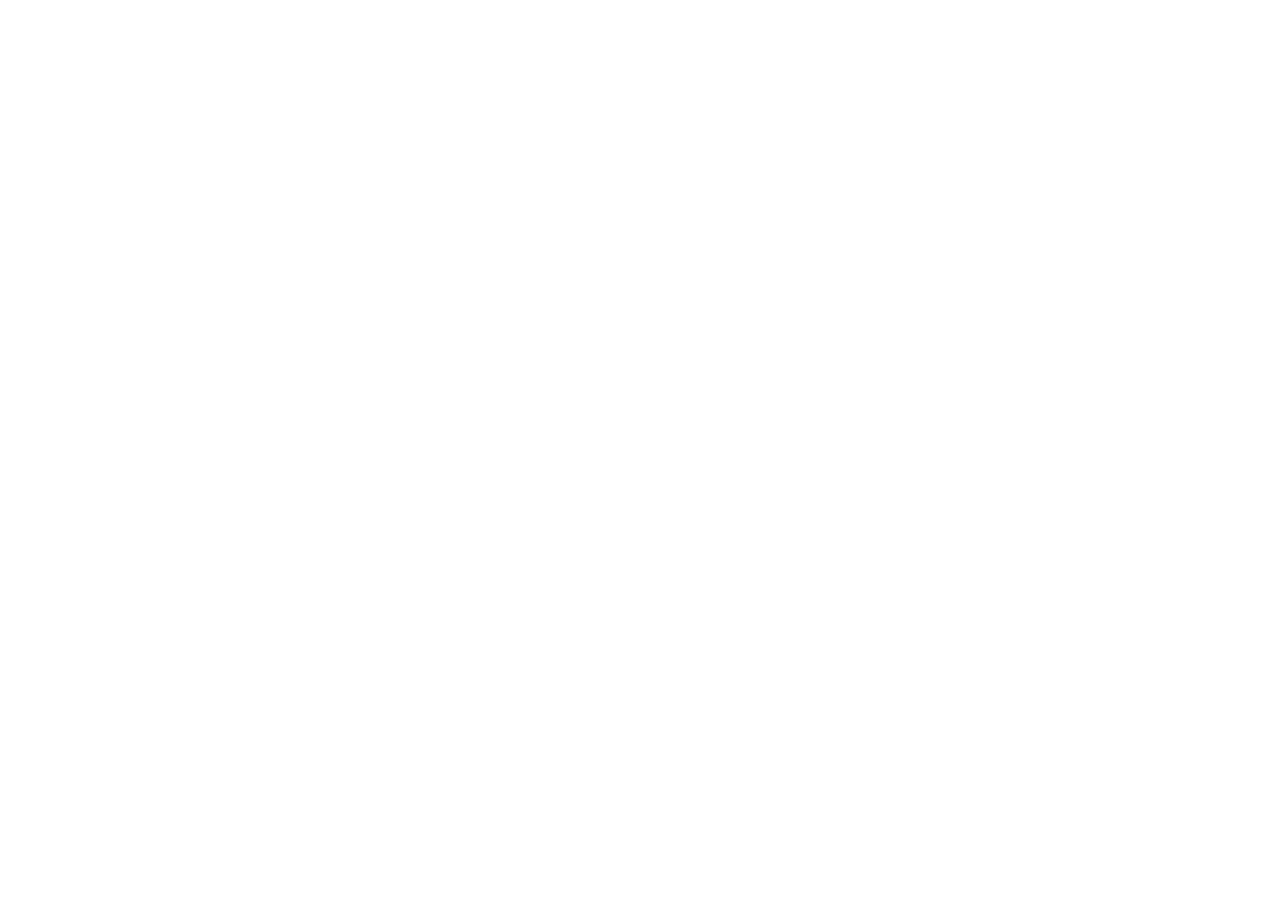
==== final-project/index.html @ 04f4078a "added image files" ====
<!DOCTYPE html>
<html lang="en">
<head>
    <meta charset="UTF-8">
    <meta http-equiv="X-UA-Compatible" content="IE=edge">
    <meta name="viewport" content="width=device-width, initial-scale=1.0">
    <title>Final Project</title>
    
</head>
<body>
    
</body>
</html>
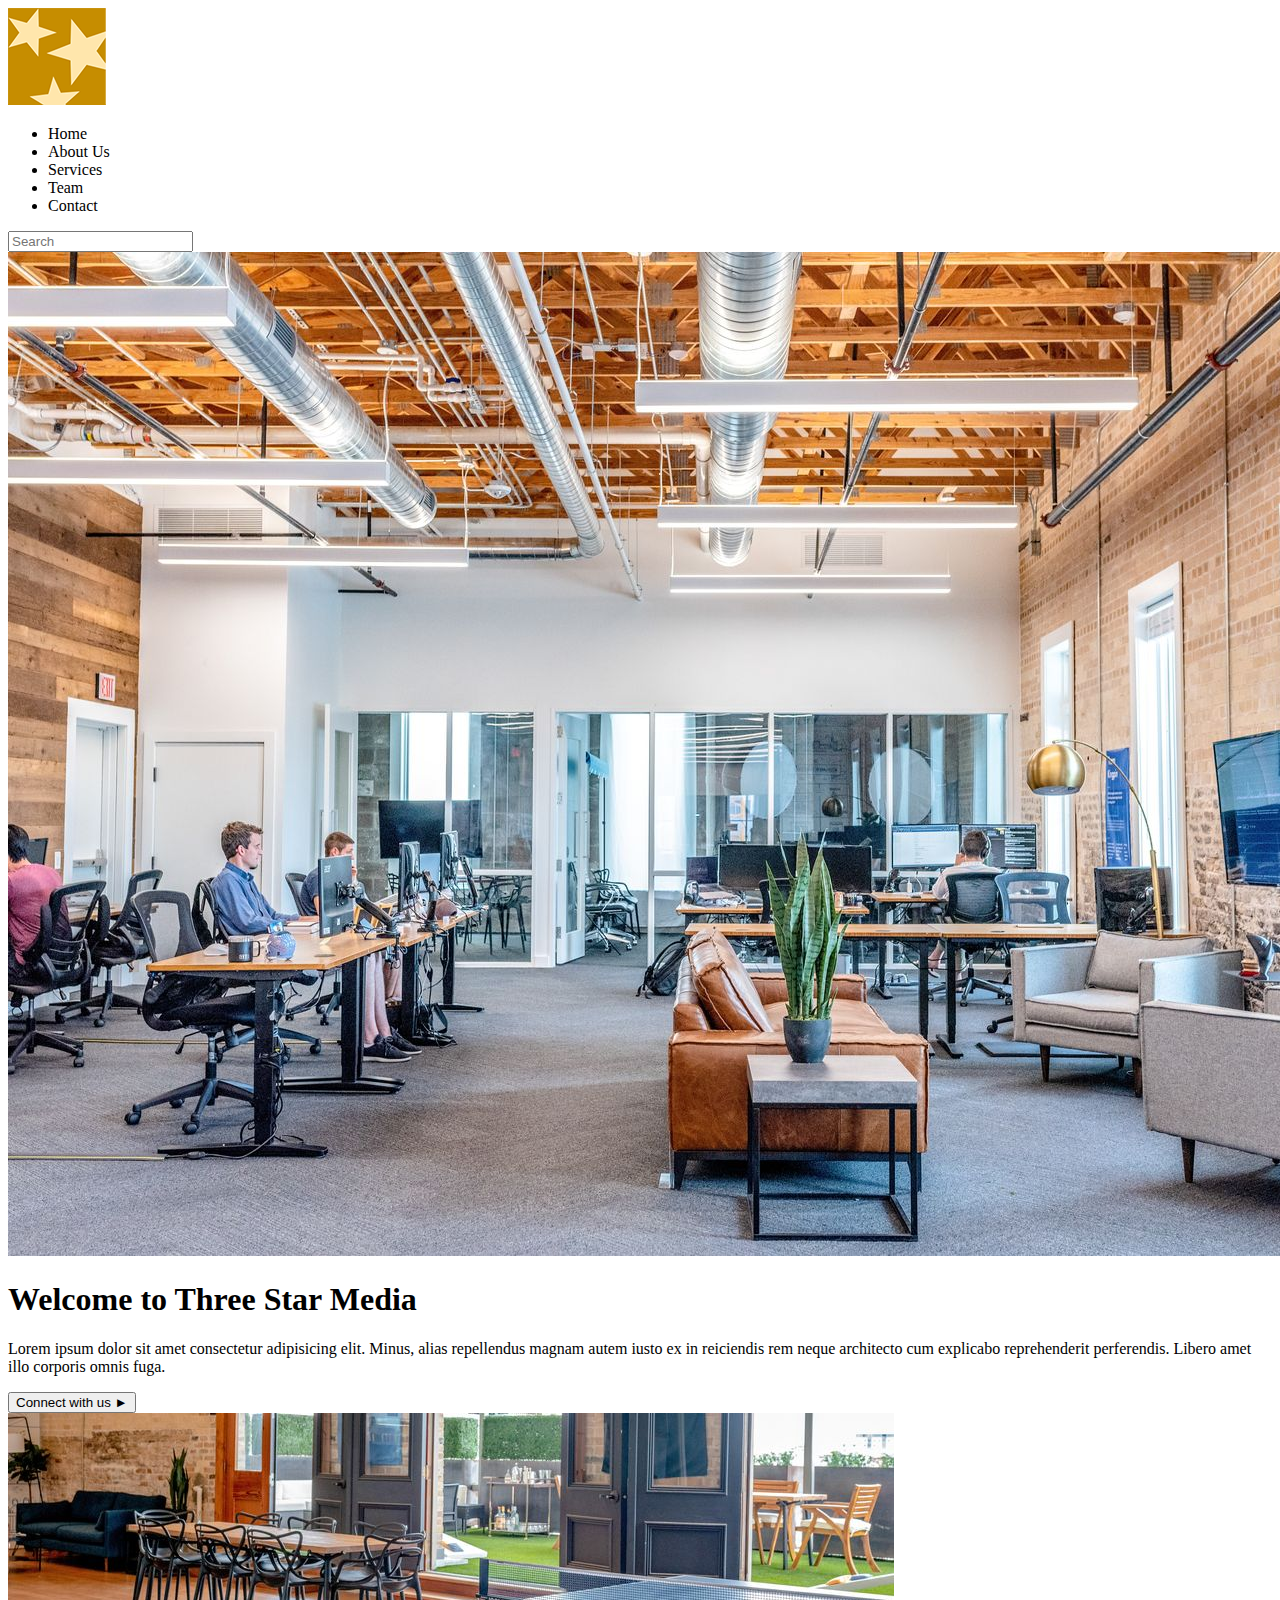
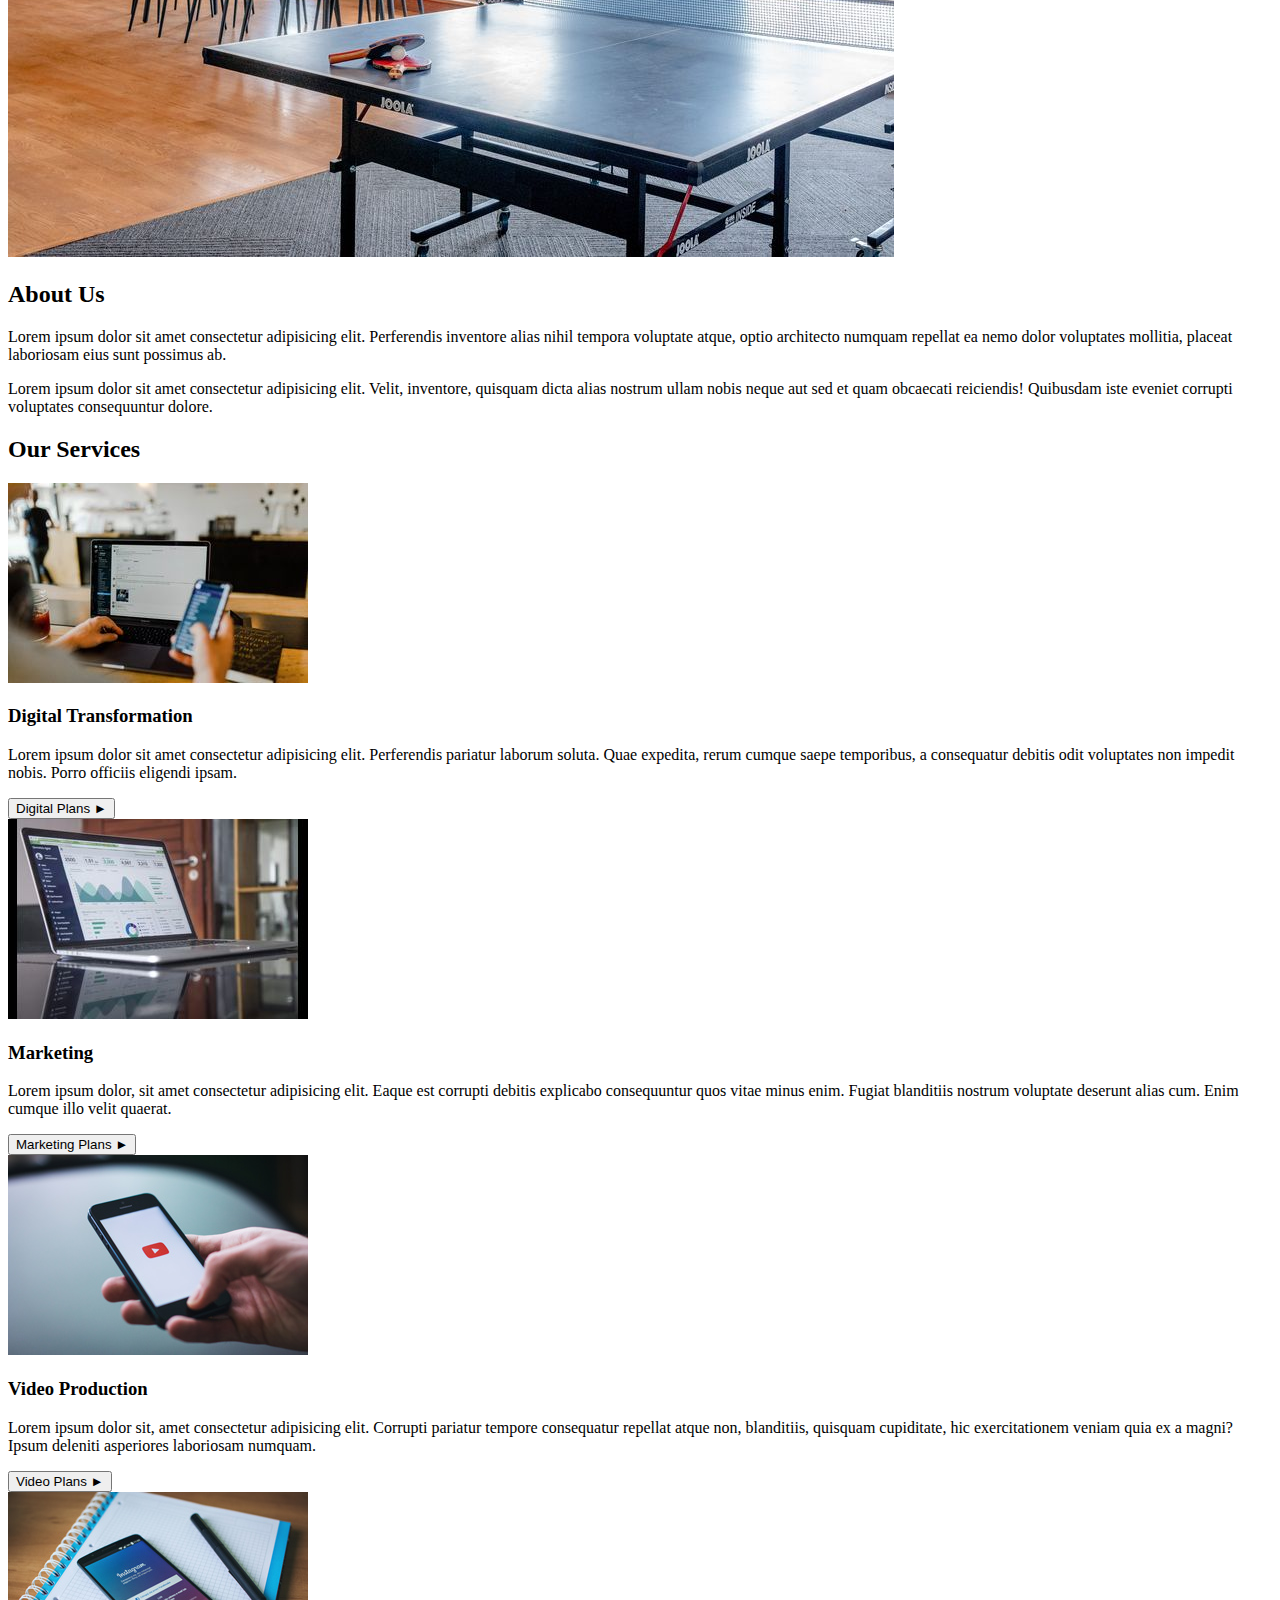
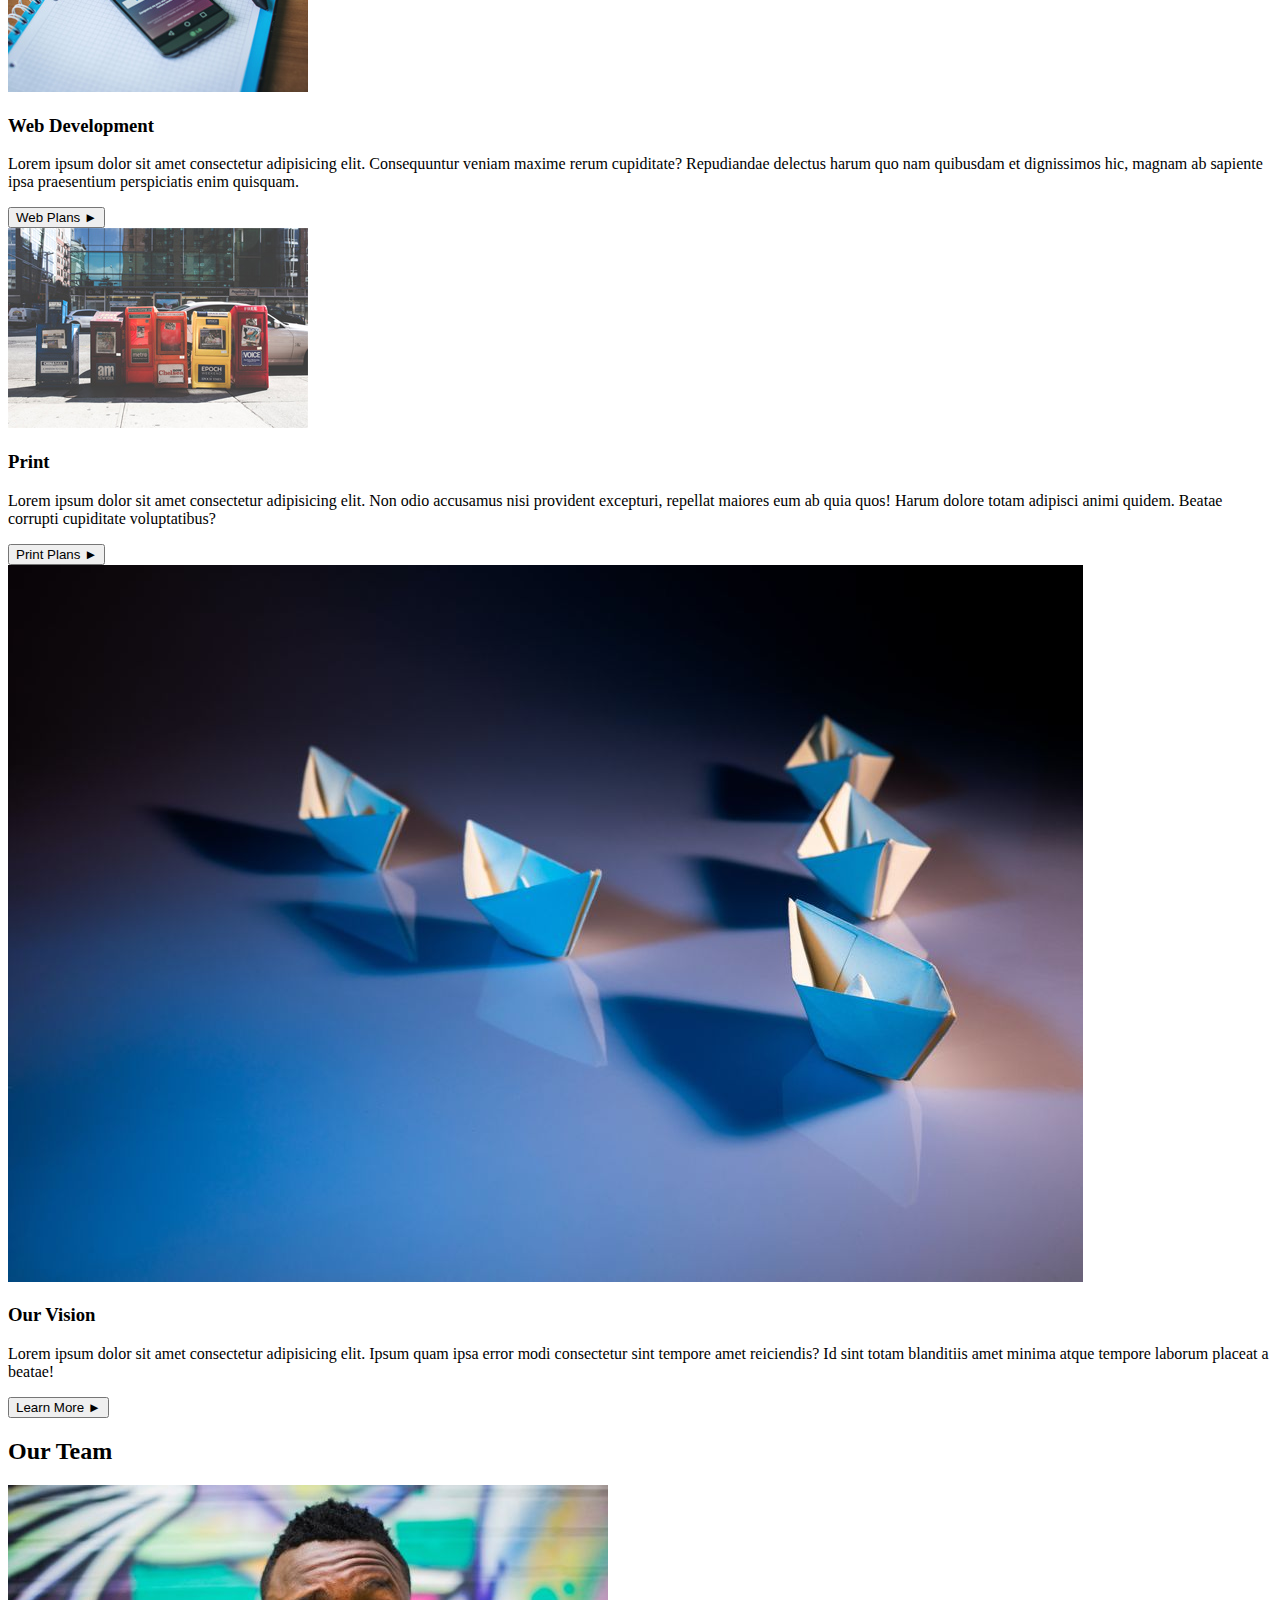
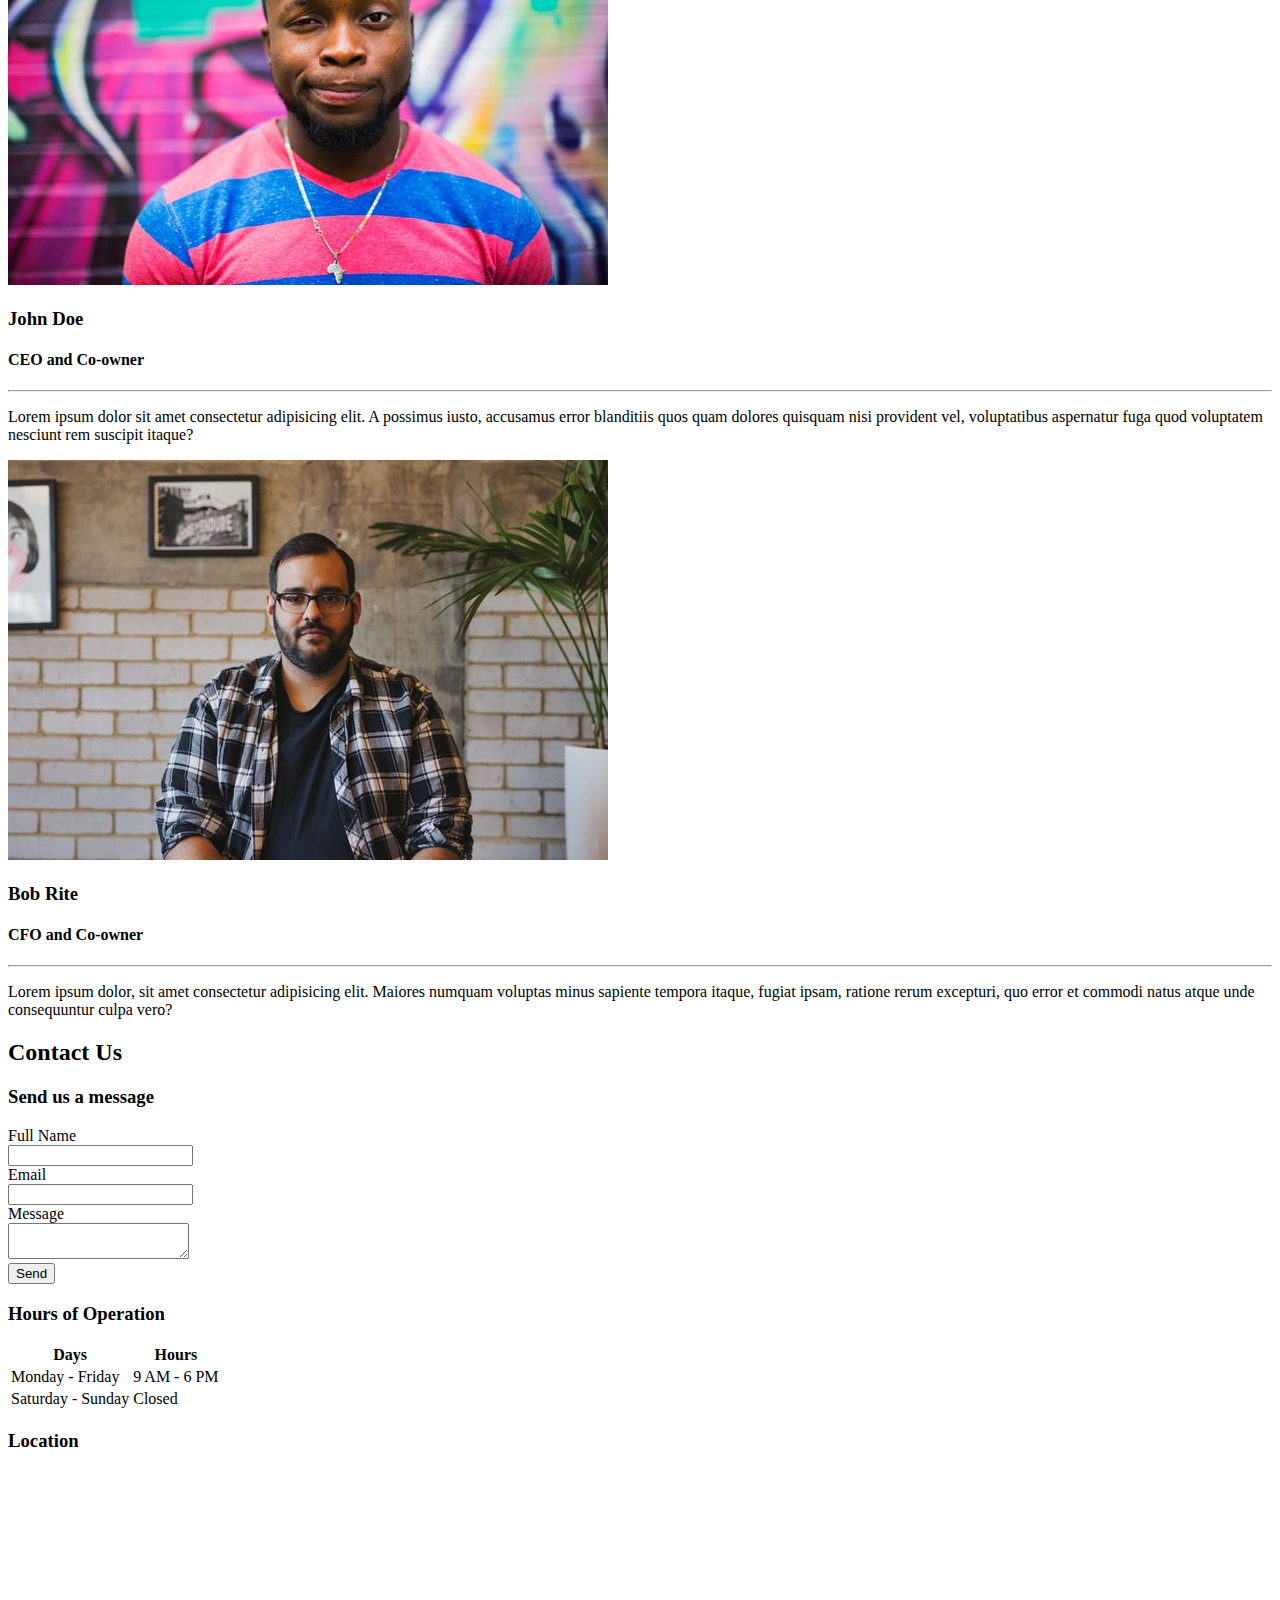
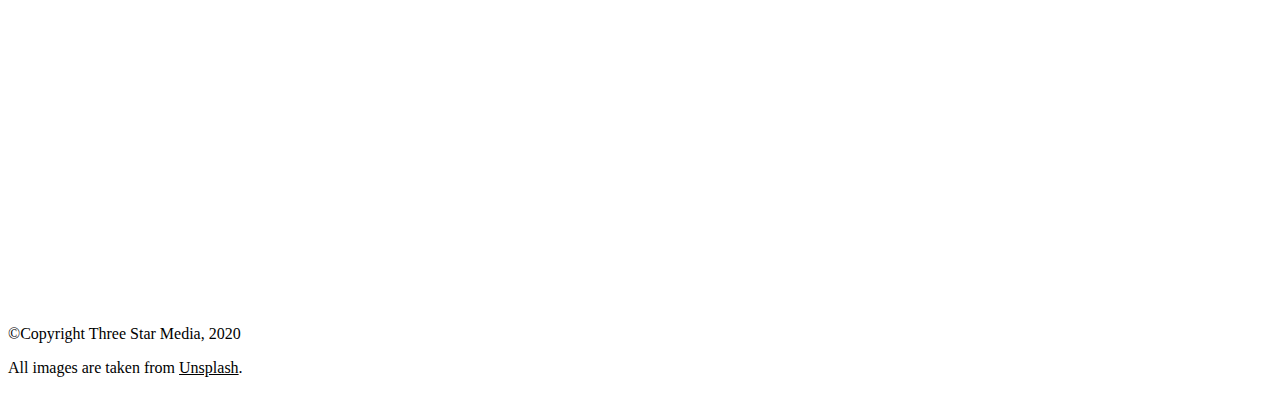
==== commit 43485f18: "added content" ====
--- a/final-project/index.html
+++ b/final-project/index.html
@@ -5,9 +5,186 @@
     <meta http-equiv="X-UA-Compatible" content="IE=edge">
     <meta name="viewport" content="width=device-width, initial-scale=1.0">
     <title>Final Project</title>
-    
+    <link href="css/main.css" rel="stylesheet">
 </head>
 <body>
+    <div class="topwrap"> <!--topwrap class has full width and a cream BG color-->
+        <header>
+        <img src="images/images/logo.png" alt="logo">
+        <nav>
+            <ul>
+                <li>Home</li>
+                <li>About Us</li>
+                <li>Services</li>
+                <li>Team</li>
+                <li>Contact</li>
+            </ul>
+        </nav>
+        <input type="text" placeholder="Search" name="search">
+        </header>
     
+
+        <section class="beginning">
+        
+            <img src="images/images/main-banner.jpg" alt="main image">
+        
+            <div class="topwrapper"> <!--topwrapper class has centered position-->
+                <div class="welcome">
+                <h1>Welcome to Three Star Media</h1>
+                <p>Lorem ipsum dolor sit amet consectetur adipisicing elit. Minus, alias repellendus magnam autem iusto ex in reiciendis rem neque architecto cum explicabo reprehenderit perferendis. Libero amet illo corporis omnis fuga.</p>
+                <button class="welcomebutton">Connect with us &#9658;</button>
+                </div>
+
+                <div class="about">
+                <img src="images/images/about-us.jpg" alt="about us image">
+                <h2>About Us</h2>
+                <p>Lorem ipsum dolor sit amet consectetur adipisicing elit. Perferendis inventore alias nihil tempora voluptate atque, optio architecto numquam repellat ea nemo dolor voluptates mollitia, placeat laboriosam eius sunt possimus ab.</p>
+                <p>Lorem ipsum dolor sit amet consectetur adipisicing elit. Velit, inventore, quisquam dicta alias nostrum ullam nobis neque aut sed et quam obcaecati reiciendis! Quibusdam iste eveniet corrupti voluptates consequuntur dolore.</p>
+                </div>
+
+            </div>
+    
+
+        </section>
+    </div>
+
+    <section class="services">
+
+        <div class="topwrapper">
+            <div class="service-container">
+                <h2>Our Services</h2>
+
+                <div class="digitaltransform">
+                <img src="images/images/digital.jpg" alt="digital transformation image">
+                <h3>Digital Transformation</h3>
+                <p>Lorem ipsum dolor sit amet consectetur adipisicing elit. Perferendis pariatur laborum soluta. Quae expedita, rerum cumque saepe temporibus, a consequatur debitis odit voluptates non impedit nobis. Porro officiis eligendi ipsam.</p>
+                <button>Digital Plans &#9658;</button>
+                </div>
+
+                <div class="marketing">
+                <img src="images/images/marketing.jpg" alt="marketing image">
+                <h3>Marketing</h3>
+                <p>Lorem ipsum dolor, sit amet consectetur adipisicing elit. Eaque est corrupti debitis explicabo consequuntur quos vitae minus enim. Fugiat blanditiis nostrum voluptate deserunt alias cum. Enim cumque illo velit quaerat.</p>
+                <button>Marketing Plans &#9658;</button>
+                </div>
+
+                <div class="video-prod">
+                <img src="images/images/video.jpg" alt="video image">
+                <h3>Video Production</h3>
+                <p>Lorem ipsum dolor sit, amet consectetur adipisicing elit. Corrupti pariatur tempore consequatur repellat atque non, blanditiis, quisquam cupiditate, hic exercitationem veniam quia ex a magni? Ipsum deleniti asperiores laboriosam numquam.</p>
+                <button>Video Plans &#9658;</button>
+                </div>
+
+                <div class="web-dev">
+                <img src="images/images/web.jpg" alt="web image">
+                <h3>Web Development</h3>
+                <p>Lorem ipsum dolor sit amet consectetur adipisicing elit. Consequuntur veniam maxime rerum cupiditate? Repudiandae delectus harum quo nam quibusdam et dignissimos hic, magnam ab sapiente ipsa praesentium perspiciatis enim quisquam.</p>
+                <button>Web Plans &#9658;</button>
+                </div>
+
+                <div class="print">
+                <img src="images/images/print.jpg" alt="print image">
+                <h3>Print</h3>
+                <p>Lorem ipsum dolor sit amet consectetur adipisicing elit. Non odio accusamus nisi provident excepturi, repellat maiores eum ab quia quos! Harum dolore totam adipisci animi quidem. Beatae corrupti cupiditate voluptatibus?</p>
+                <button>Print Plans &#9658;</button>
+                </div>
+            </div>
+        </div>
+    </section>
+
+    <div class="vision-wrap"> <!--vision-wrap has same width as topwrap-->
+        <img src="images/images/vision.jpg" alt="vision image">
+            <div class="topwrapper">
+            <h3>Our Vision</h3>
+            <p>Lorem ipsum dolor sit amet consectetur adipisicing elit. Ipsum quam ipsa error modi consectetur sint tempore amet reiciendis? Id sint totam blanditiis amet minima atque tempore laborum placeat a beatae!</p>
+            <button>Learn More &#9658;</button>
+            </div>
+    </div>
+
+    <section class="team">
+
+        <div class="topwrapper">
+            <h2>Our Team</h2>
+            <div class="john"> <!--divisions are given for each so grid property can be used to make custom order-->
+                <img src="images/images/john.jpg" alt="picture of john doe">
+            </div>
+            <div class="john-info">
+                <h3>John Doe</h3>
+                <h4>CEO and Co-owner</h4>
+                <hr>
+                <p>Lorem ipsum dolor sit amet consectetur adipisicing elit. A possimus iusto, accusamus error blanditiis quos quam dolores quisquam nisi provident vel, voluptatibus aspernatur fuga quod voluptatem nesciunt rem suscipit itaque?</p>
+            </div>
+            <div class="bob">
+                <img src="images/images/bob.jpg" alt="picture of bob">
+            </div>
+            <div class="bob-info">
+                <h3>Bob Rite</h3>
+                <h4>CFO and Co-owner</h4>
+                <hr>
+                <p>Lorem ipsum dolor, sit amet consectetur adipisicing elit. Maiores numquam voluptas minus sapiente tempora itaque, fugiat ipsam, ratione rerum excepturi, quo error et commodi natus atque unde consequuntur culpa vero?</p>
+            </div>
+        </div>
+
+    </section>
+
+    <section class="contactus"> <!--acts as container for contact, hours and location elements-->
+        <div class="topwrapper">
+
+            <div class="contactform"> <!--classes are separate so they face each other in desktop mode-->
+                <h2>Contact Us</h2>
+                <h3>Send us a message</h3>
+                <div class="form">
+                    <label for="fullname">Full Name</label><br>
+                    <input type="text" id="fullname" name="fullname"><br>
+                    
+                    <label for="email">Email</label><br>
+                    <input type="text" id="email" name="email"><br>
+                  
+                    <label for="message">Message</label><br>
+                    <textarea id="message"></textarea><br>
+
+                        <div class="send">
+                            <input type="submit" value="Send">
+                        </div>
+                </div>
+            </div>
+
+            <div class="hours">
+                <h3>Hours of Operation</h3>
+                <table>
+                    <thead>
+                      <tr>
+                        <th>Days</th>
+                        <th>Hours</th>
+                      </tr>
+                    </thead>
+                    <tbody>
+                      <tr>
+                        <td>Monday - Friday</td>
+                        <td>9 AM - 6 PM</td>
+                      </tr>
+                      <tr>
+                        <td>Saturday - Sunday</td>
+                        <td>Closed</td>
+                      </tr>
+                    </tbody>
+                  </table>
+            </div>
+
+            <div class="location">
+                <h3>Location</h3>
+                <iframe src="https://www.google.com/maps/embed?pb=!1m14!1m8!1m3!1d3852.43797363658!2d-75.75542872190037!3d45.350674131956225!3m2!1i1024!2i768!4f13.1!3m3!1m2!1s0x4cce0718cc4a6ad7%3A0xc6cc467725843e2b!2sAlgonquin%20College%20Ottawa%20Campus!5e0!3m2!1sen!2sca!4v1680569456040!5m2!1sen!2sca" width="600" height="450" style="border:0;" allowfullscreen="" loading="lazy" referrerpolicy="no-referrer-when-downgrade"></iframe>
+            </div>
+
+        </div>
+    </section>
+
+ <footer>
+    <div class="footerwrap"><!--footerwrap has same width as topwrap with black BG color-->
+        &copy;Copyright Three Star Media, 2020<br>
+        <p>All images are taken from <u>Unsplash</u>.</p>
+    </div>
+ </footer>
+ 
 </body>
 </html>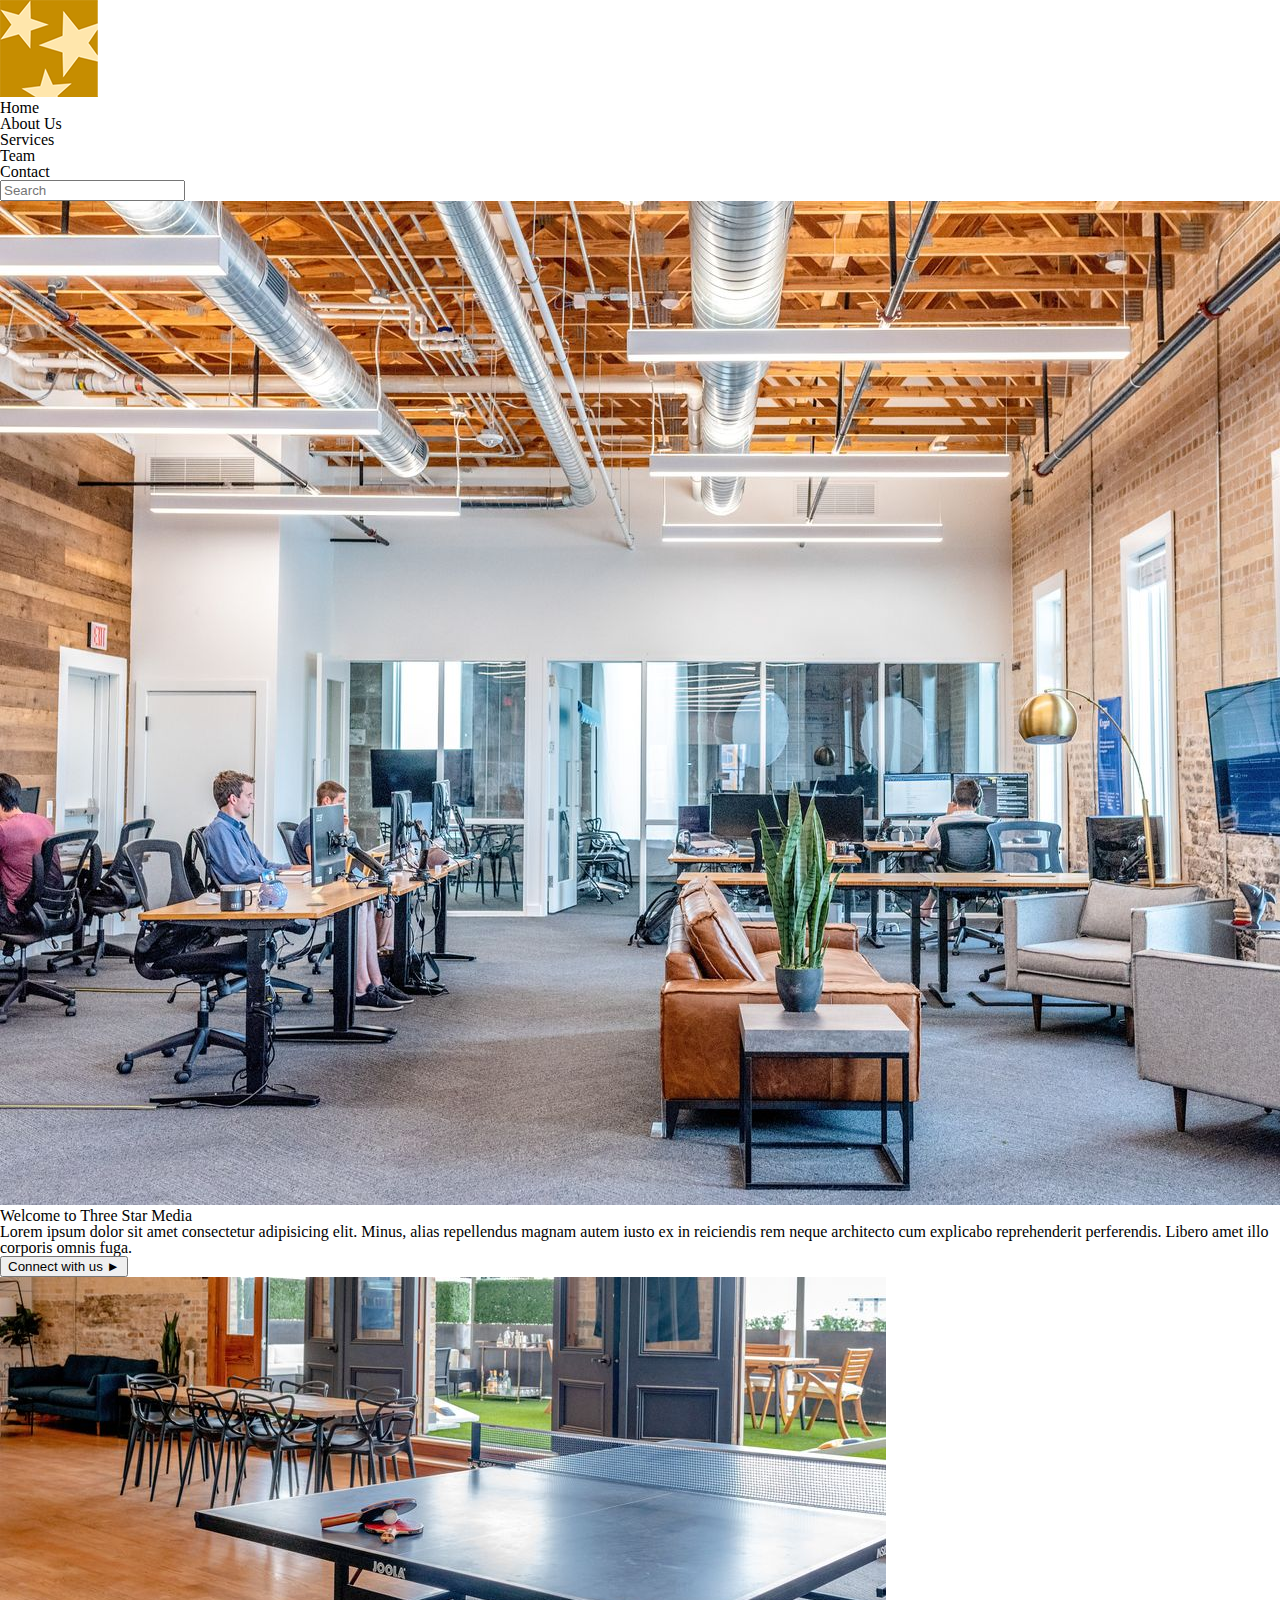
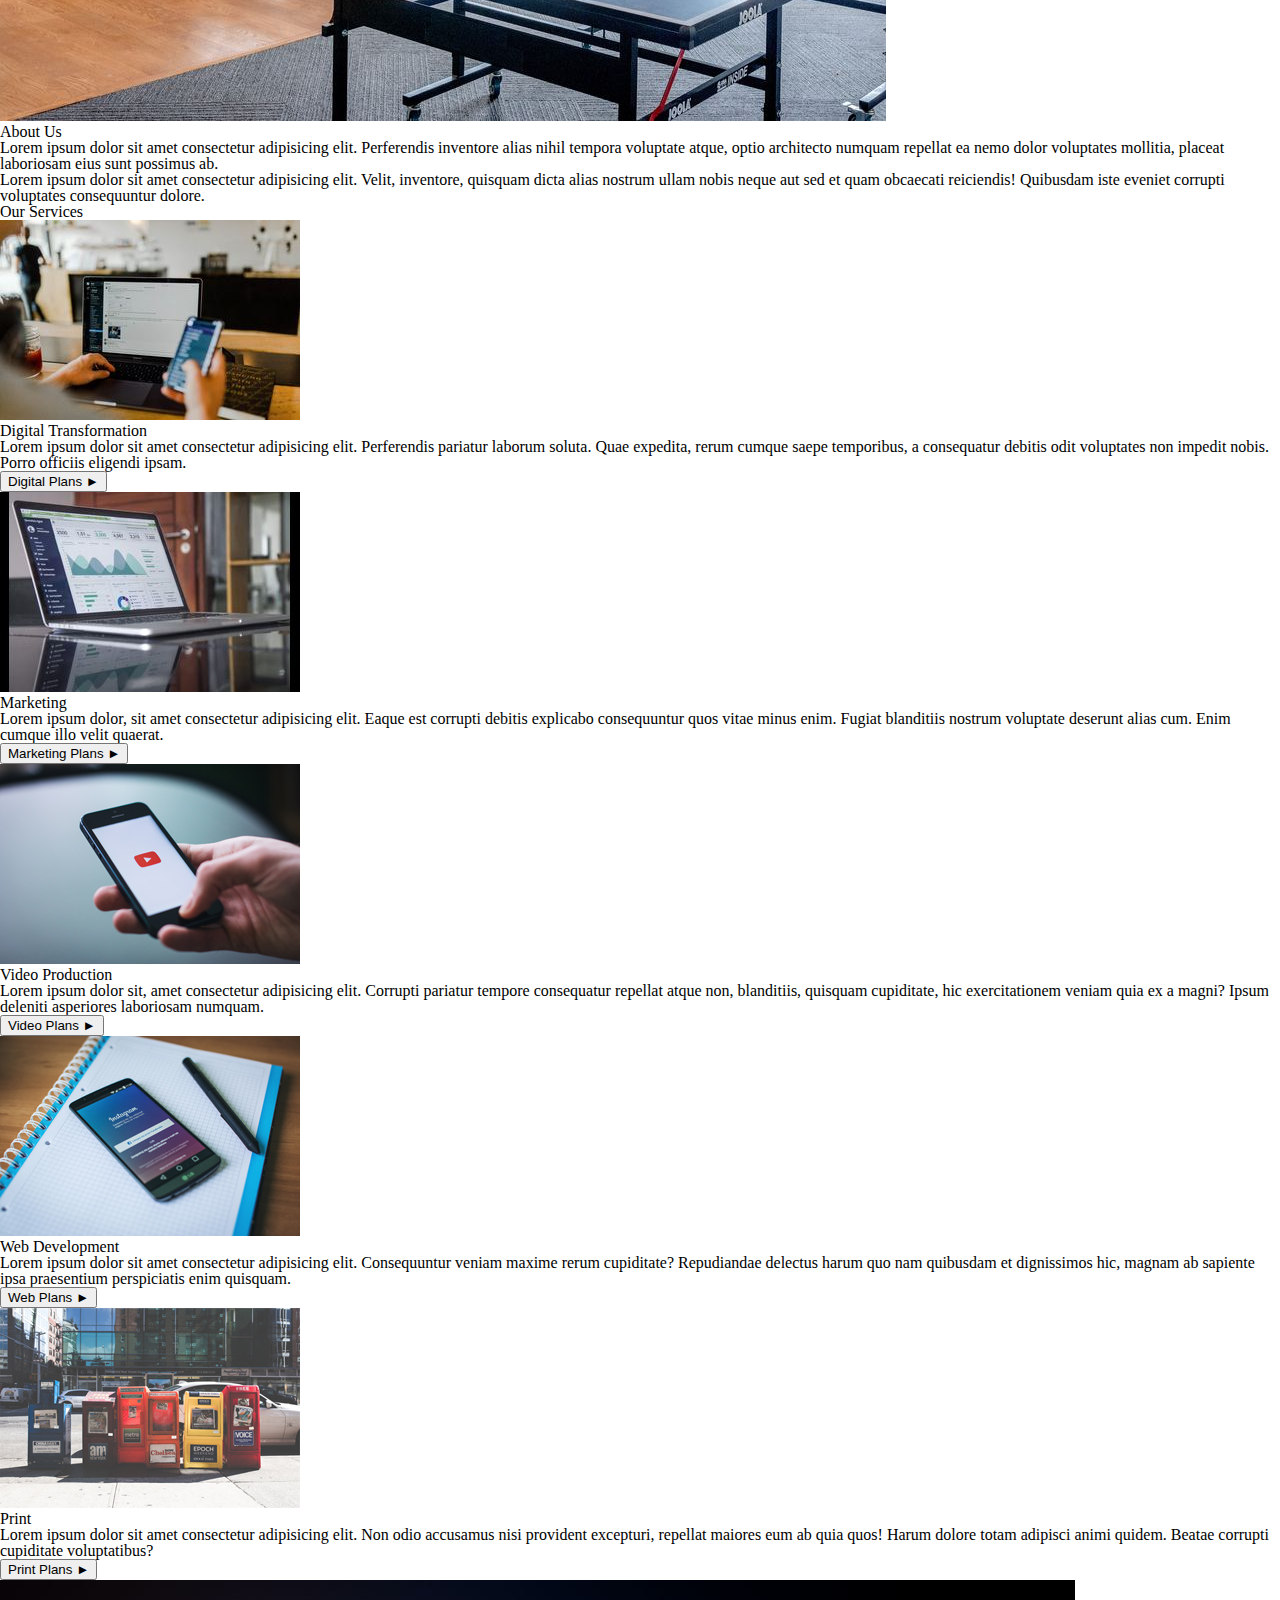
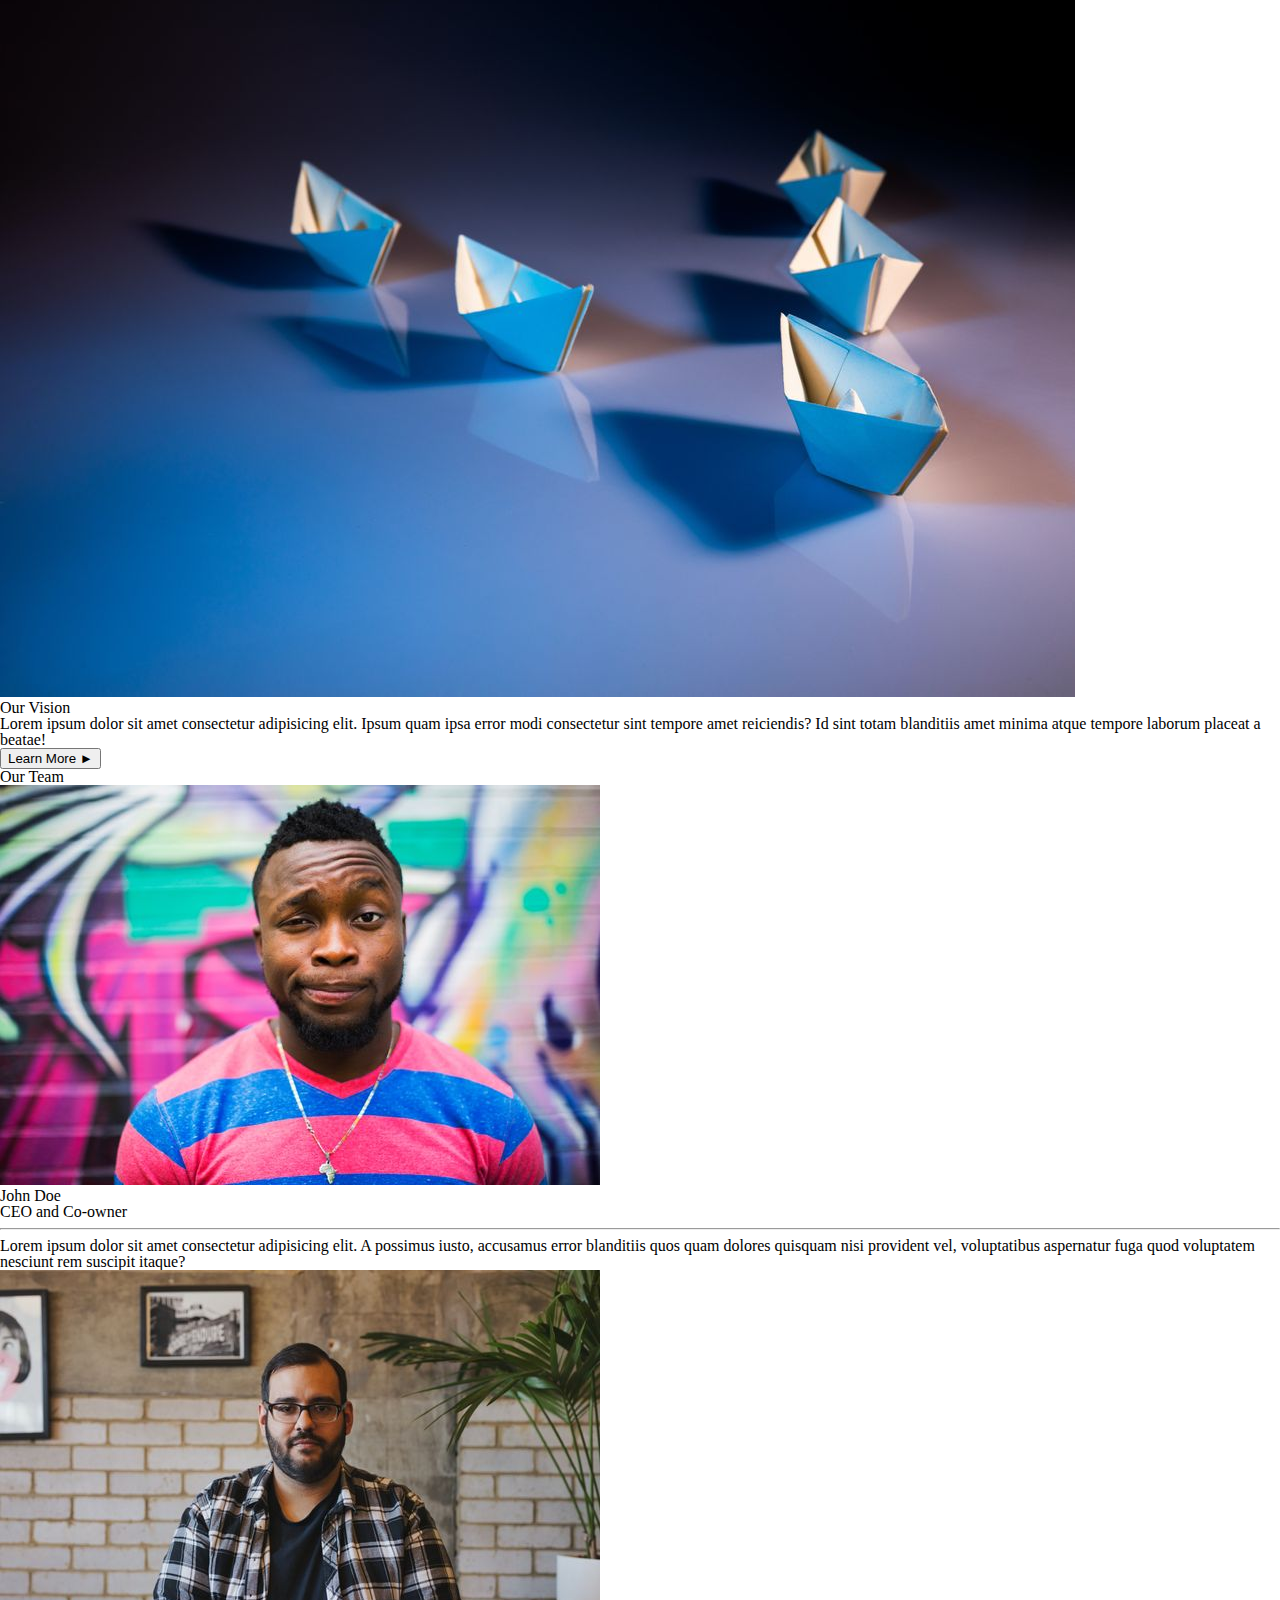
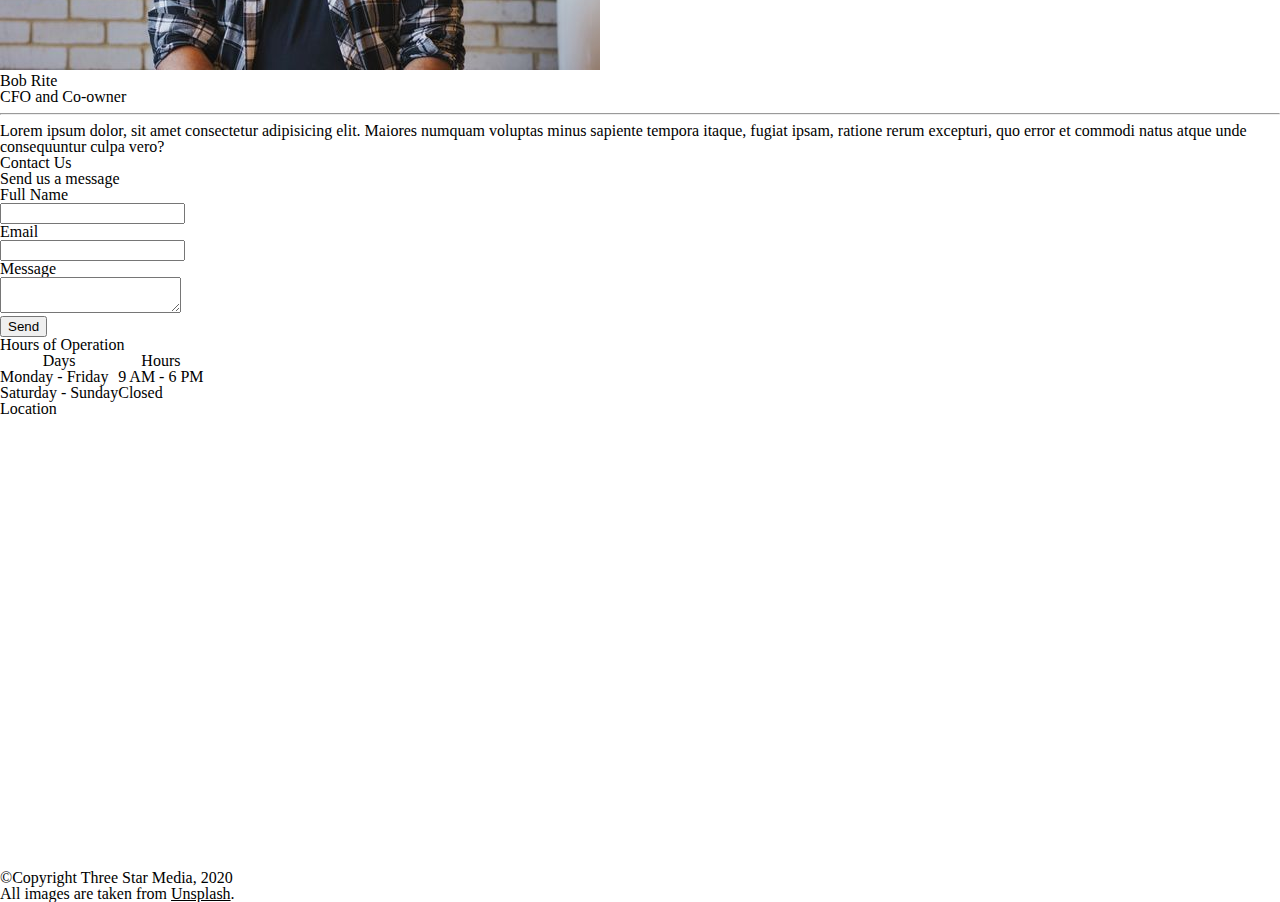
==== commit cb3f5af1: "modified images folder" ====
--- a/final-project/index.html
+++ b/final-project/index.html
@@ -10,7 +10,7 @@
 <body>
     <div class="topwrap"> <!--topwrap class has full width and a cream BG color-->
         <header>
-        <img src="images/images/logo.png" alt="logo">
+        <img src="images/logo.png" alt="logo">
         <nav>
             <ul>
                 <li>Home</li>
@@ -26,7 +26,7 @@
 
         <section class="beginning">
         
-            <img src="images/images/main-banner.jpg" alt="main image">
+            <img src="images/main-banner.jpg" alt="main image">
         
             <div class="topwrapper"> <!--topwrapper class has centered position-->
                 <div class="welcome">
@@ -36,7 +36,7 @@
                 </div>
 
                 <div class="about">
-                <img src="images/images/about-us.jpg" alt="about us image">
+                <img src="images/about-us.jpg" alt="about us image">
                 <h2>About Us</h2>
                 <p>Lorem ipsum dolor sit amet consectetur adipisicing elit. Perferendis inventore alias nihil tempora voluptate atque, optio architecto numquam repellat ea nemo dolor voluptates mollitia, placeat laboriosam eius sunt possimus ab.</p>
                 <p>Lorem ipsum dolor sit amet consectetur adipisicing elit. Velit, inventore, quisquam dicta alias nostrum ullam nobis neque aut sed et quam obcaecati reiciendis! Quibusdam iste eveniet corrupti voluptates consequuntur dolore.</p>
@@ -51,39 +51,39 @@
     <section class="services">
 
         <div class="topwrapper">
-            <div class="service-container">
+            <div class="service-container"> <!--flex properties are used for the desktop layout-->
                 <h2>Our Services</h2>
 
                 <div class="digitaltransform">
-                <img src="images/images/digital.jpg" alt="digital transformation image">
+                <img src="images/digital.jpg" alt="digital transformation image">
                 <h3>Digital Transformation</h3>
                 <p>Lorem ipsum dolor sit amet consectetur adipisicing elit. Perferendis pariatur laborum soluta. Quae expedita, rerum cumque saepe temporibus, a consequatur debitis odit voluptates non impedit nobis. Porro officiis eligendi ipsam.</p>
                 <button>Digital Plans &#9658;</button>
                 </div>
 
                 <div class="marketing">
-                <img src="images/images/marketing.jpg" alt="marketing image">
+                <img src="images/marketing.jpg" alt="marketing image">
                 <h3>Marketing</h3>
                 <p>Lorem ipsum dolor, sit amet consectetur adipisicing elit. Eaque est corrupti debitis explicabo consequuntur quos vitae minus enim. Fugiat blanditiis nostrum voluptate deserunt alias cum. Enim cumque illo velit quaerat.</p>
                 <button>Marketing Plans &#9658;</button>
                 </div>
 
                 <div class="video-prod">
-                <img src="images/images/video.jpg" alt="video image">
+                <img src="images/video.jpg" alt="video image">
                 <h3>Video Production</h3>
                 <p>Lorem ipsum dolor sit, amet consectetur adipisicing elit. Corrupti pariatur tempore consequatur repellat atque non, blanditiis, quisquam cupiditate, hic exercitationem veniam quia ex a magni? Ipsum deleniti asperiores laboriosam numquam.</p>
                 <button>Video Plans &#9658;</button>
                 </div>
 
                 <div class="web-dev">
-                <img src="images/images/web.jpg" alt="web image">
+                <img src="images/web.jpg" alt="web image">
                 <h3>Web Development</h3>
                 <p>Lorem ipsum dolor sit amet consectetur adipisicing elit. Consequuntur veniam maxime rerum cupiditate? Repudiandae delectus harum quo nam quibusdam et dignissimos hic, magnam ab sapiente ipsa praesentium perspiciatis enim quisquam.</p>
                 <button>Web Plans &#9658;</button>
                 </div>
 
                 <div class="print">
-                <img src="images/images/print.jpg" alt="print image">
+                <img src="images/print.jpg" alt="print image">
                 <h3>Print</h3>
                 <p>Lorem ipsum dolor sit amet consectetur adipisicing elit. Non odio accusamus nisi provident excepturi, repellat maiores eum ab quia quos! Harum dolore totam adipisci animi quidem. Beatae corrupti cupiditate voluptatibus?</p>
                 <button>Print Plans &#9658;</button>
@@ -93,8 +93,8 @@
     </section>
 
     <div class="vision-wrap"> <!--vision-wrap has same width as topwrap-->
-        <img src="images/images/vision.jpg" alt="vision image">
-            <div class="topwrapper">
+        <img src="images/vision.jpg" alt="vision image">
+            <div class="topwrapper"><!--topwrapper class for centered position in desktop-->
             <h3>Our Vision</h3>
             <p>Lorem ipsum dolor sit amet consectetur adipisicing elit. Ipsum quam ipsa error modi consectetur sint tempore amet reiciendis? Id sint totam blanditiis amet minima atque tempore laborum placeat a beatae!</p>
             <button>Learn More &#9658;</button>
@@ -106,7 +106,7 @@
         <div class="topwrapper">
             <h2>Our Team</h2>
             <div class="john"> <!--divisions are given for each so grid property can be used to make custom order-->
-                <img src="images/images/john.jpg" alt="picture of john doe">
+                <img src="images/john.jpg" alt="picture of john doe">
             </div>
             <div class="john-info">
                 <h3>John Doe</h3>
@@ -115,7 +115,7 @@
                 <p>Lorem ipsum dolor sit amet consectetur adipisicing elit. A possimus iusto, accusamus error blanditiis quos quam dolores quisquam nisi provident vel, voluptatibus aspernatur fuga quod voluptatem nesciunt rem suscipit itaque?</p>
             </div>
             <div class="bob">
-                <img src="images/images/bob.jpg" alt="picture of bob">
+                <img src="images/bob.jpg" alt="picture of bob">
             </div>
             <div class="bob-info">
                 <h3>Bob Rite</h3>
@@ -182,7 +182,7 @@
  <footer>
     <div class="footerwrap"><!--footerwrap has same width as topwrap with black BG color-->
         &copy;Copyright Three Star Media, 2020<br>
-        <p>All images are taken from <u>Unsplash</u>.</p>
+        <p>All images are taken from <u>Unsplash</u>.</p><!--underline tag used to emphasise image source-->
     </div>
  </footer>
  
--- a/final-project/css/main.css
+++ b/final-project/css/main.css
@@ -0,0 +1,43 @@
+html, body, div, span, applet, object, iframe,
+h1, h2, h3, h4, h5, h6, p, blockquote, pre,
+a, abbr, acronym, address, big, cite, code,
+del, dfn, em, img, ins, kbd, q, s, samp,
+small, strike, strong, sub, sup, tt, var,
+b, u, i, center,
+dl, dt, dd, ol, ul, li,
+fieldset, form, label, legend,
+table, caption, tbody, tfoot, thead, tr, th, td,
+article, aside, canvas, details, embed, 
+figure, figcaption, footer, header, hgroup, 
+menu, nav, output, ruby, section, summary,
+time, mark, audio, video {
+	margin: 0;
+	padding: 0;
+	border: 0;
+	font-size: 100%;
+	font: inherit;
+	vertical-align: baseline;
+}
+/* HTML5 display-role reset for older browsers */
+article, aside, details, figcaption, figure, 
+footer, header, hgroup, menu, nav, section {
+	display: block;
+}
+body {
+	line-height: 1;
+}
+ol, ul {
+	list-style: none;
+}
+blockquote, q {
+	quotes: none;
+}
+blockquote:before, blockquote:after,
+q:before, q:after {
+	content: '';
+	content: none;
+}
+table {
+	border-collapse: collapse;
+	border-spacing: 0;
+}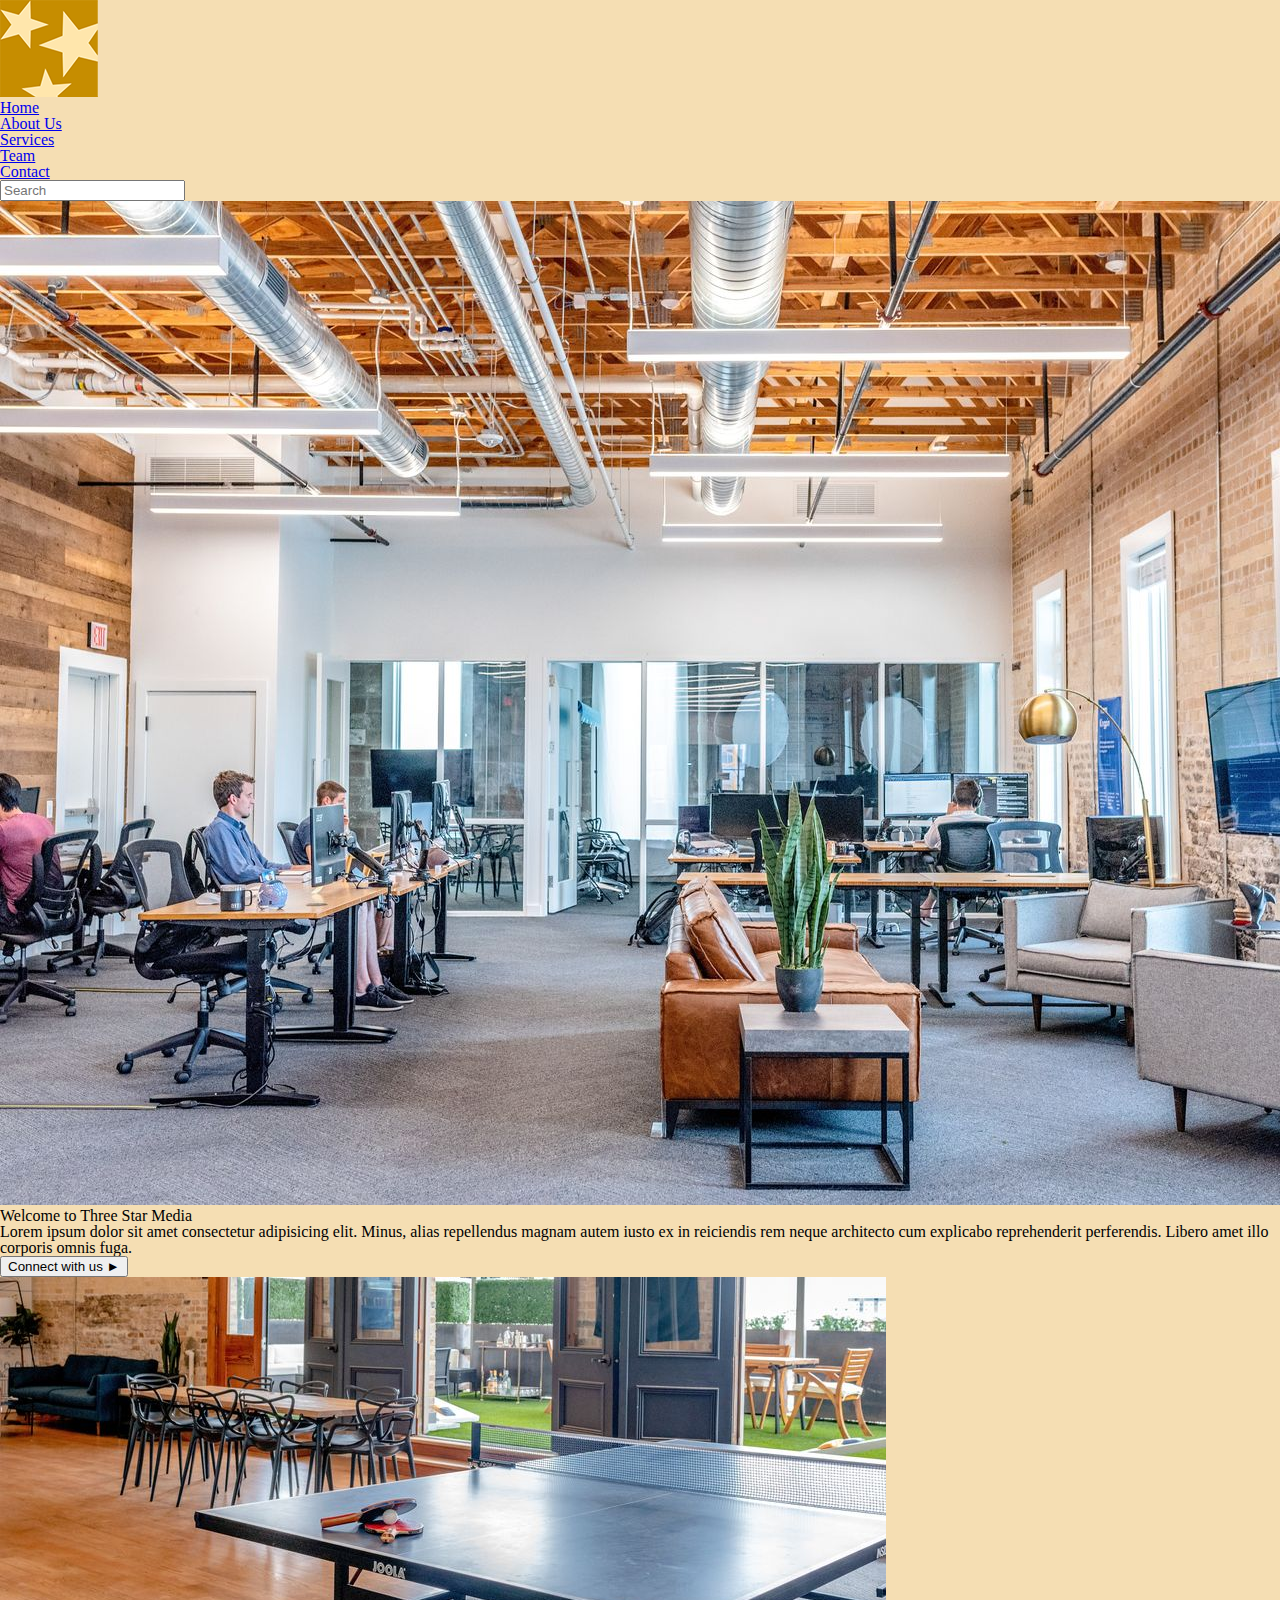
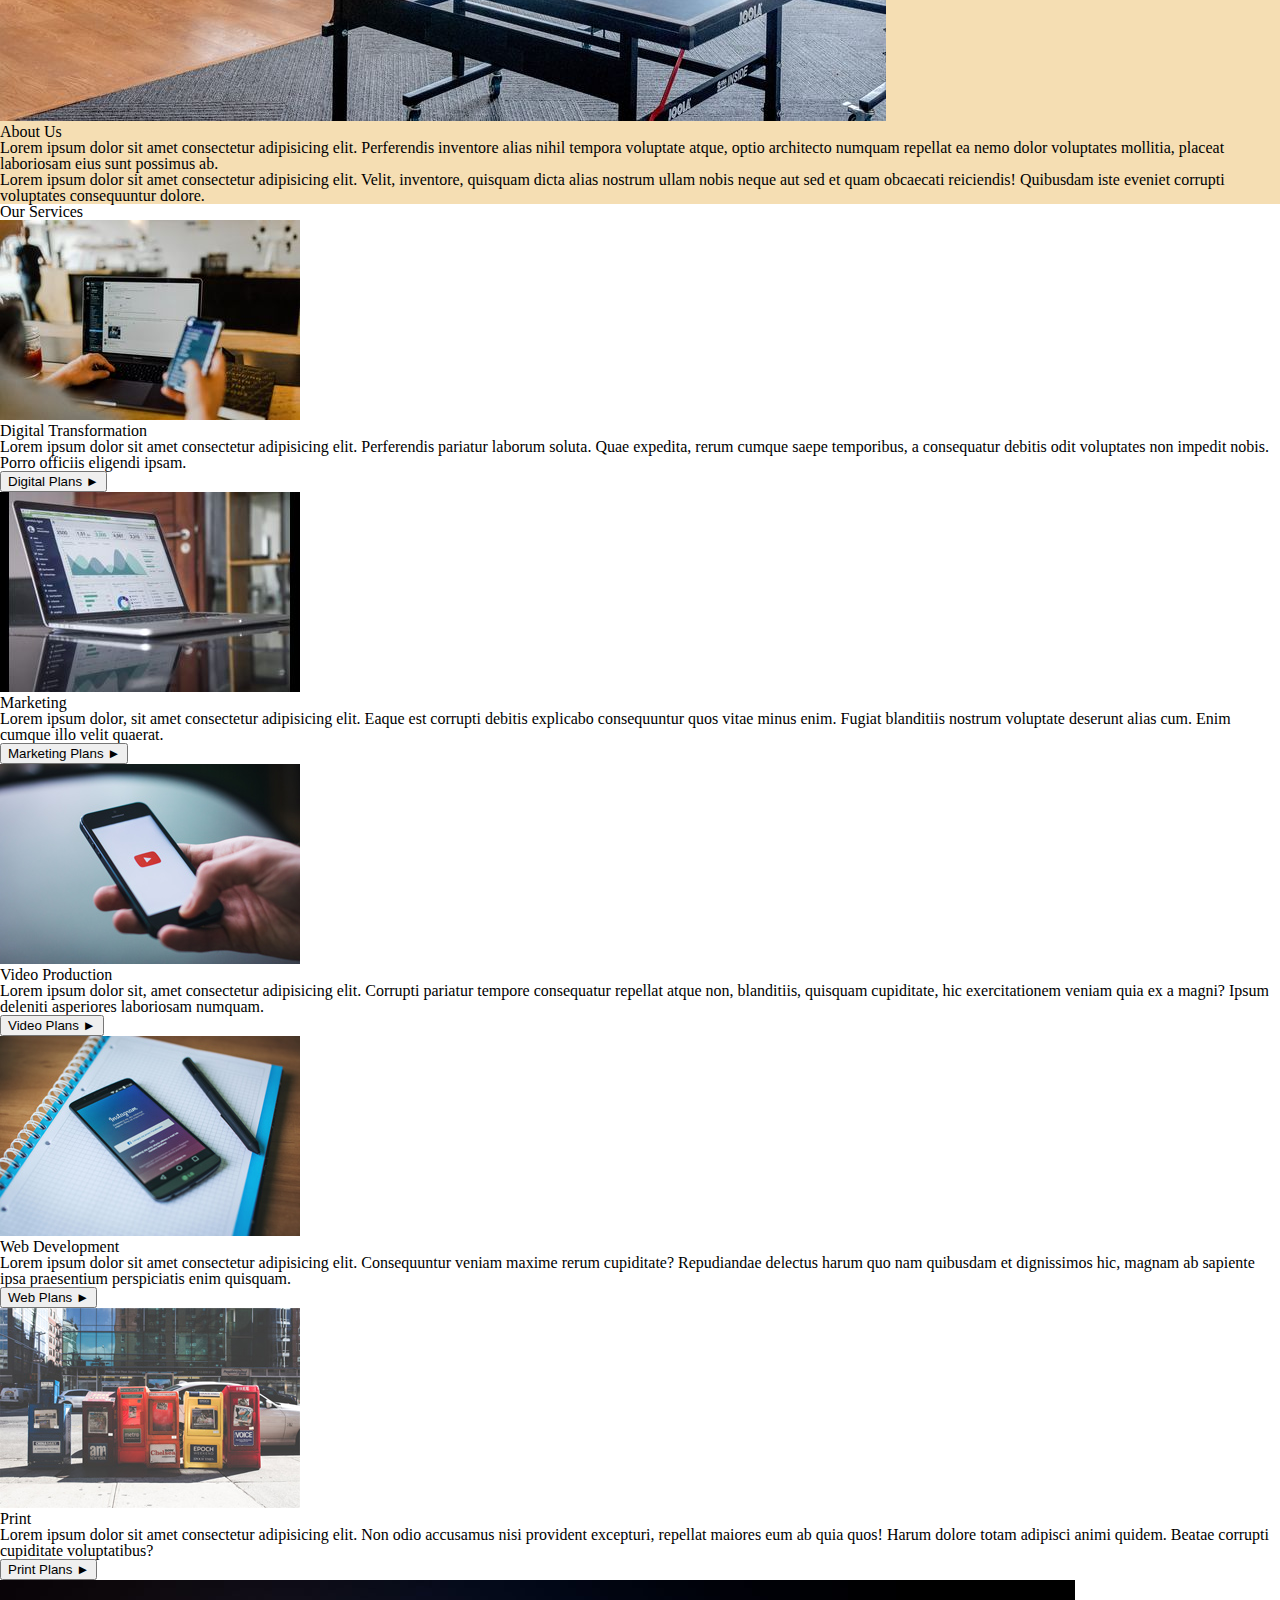
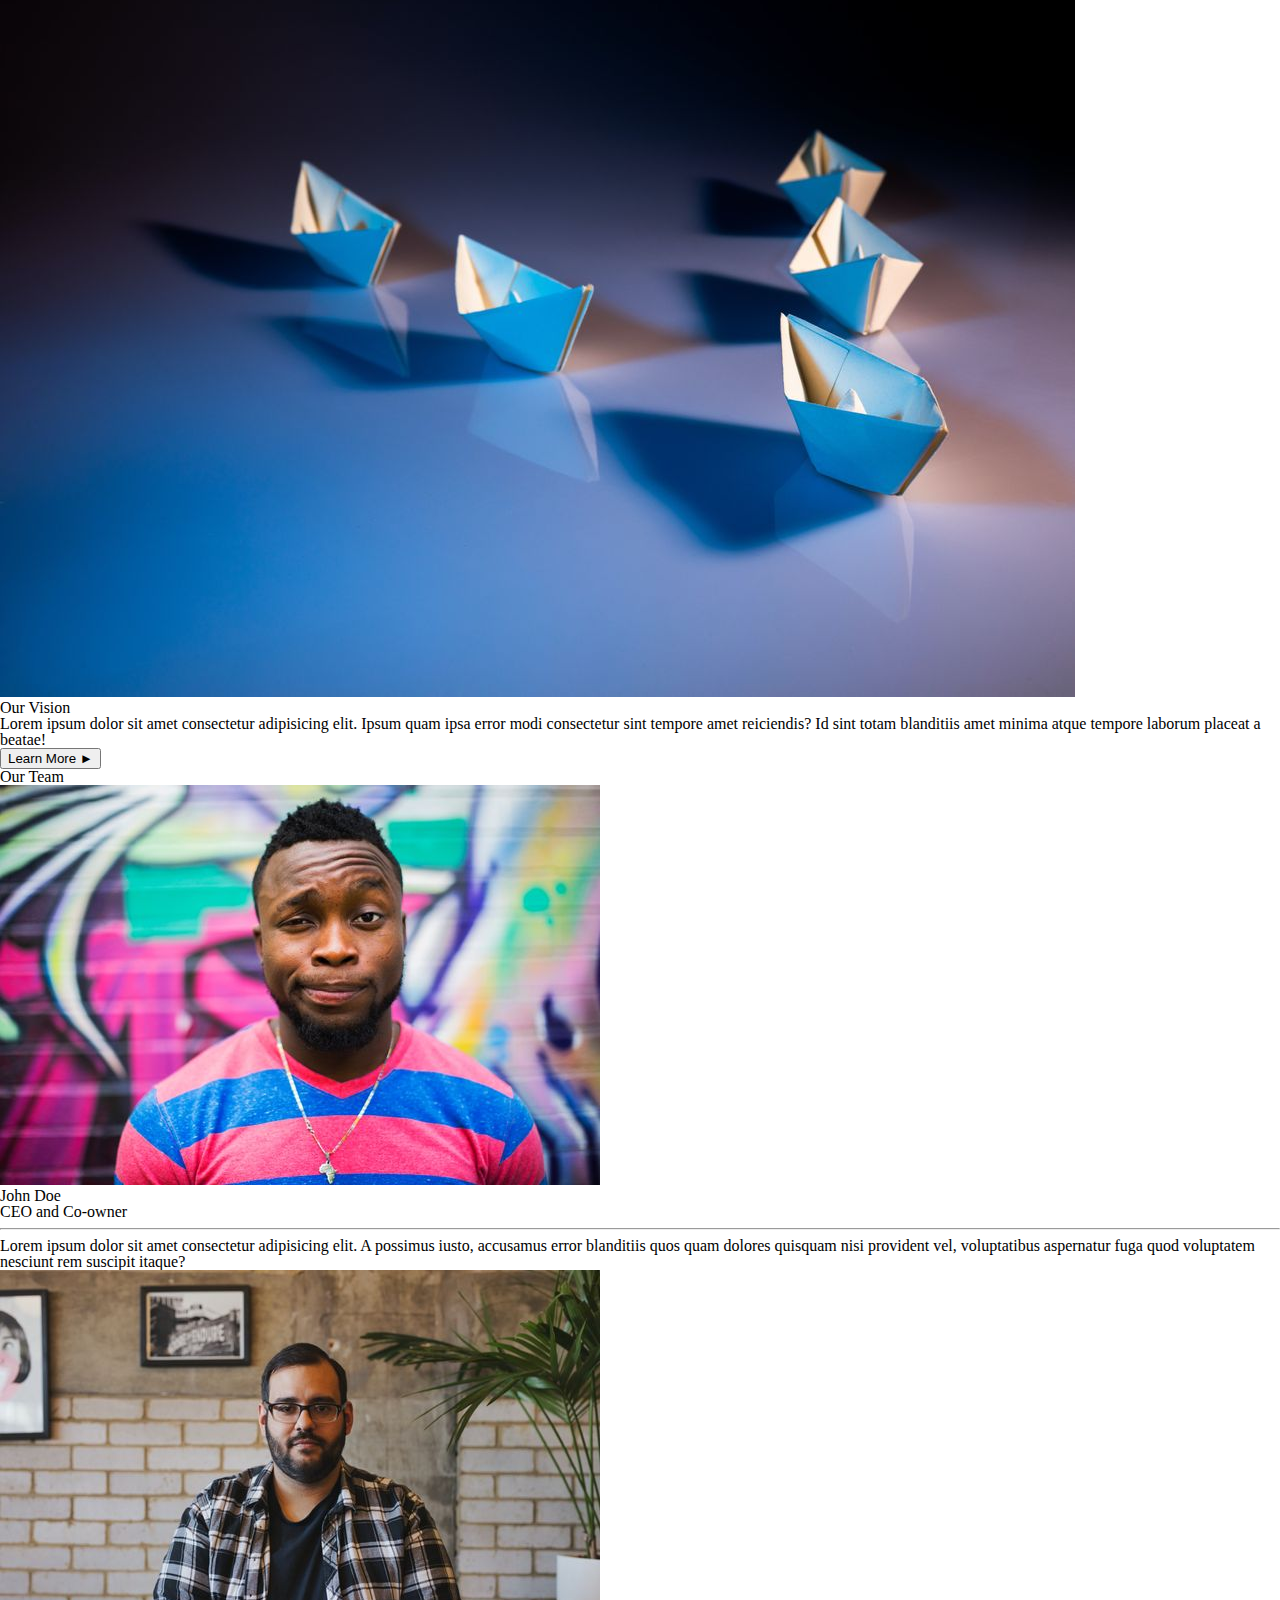
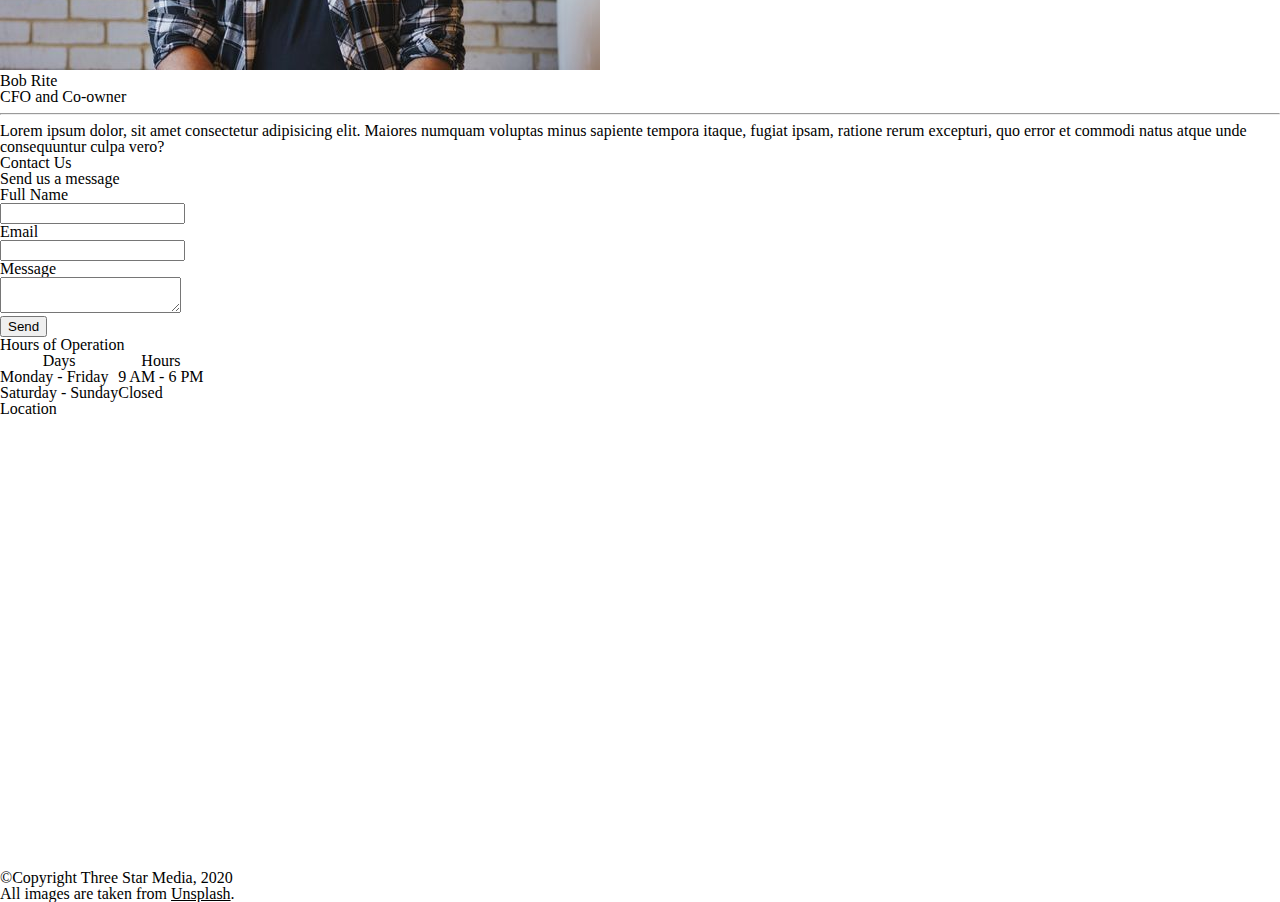
==== commit f872bacc: "added nav links to homepage" ====
--- a/final-project/index.html
+++ b/final-project/index.html
@@ -13,11 +13,11 @@
         <img src="images/logo.png" alt="logo">
         <nav>
             <ul>
-                <li>Home</li>
-                <li>About Us</li>
-                <li>Services</li>
-                <li>Team</li>
-                <li>Contact</li>
+                <li><a href="#">Home</a></li>
+                <li><a href="#">About Us</a></li>
+                <li><a href="#">Services</a></li>
+                <li><a href="#">Team</a></li>
+                <li><a href="#">Contact</a></li>
             </ul>
         </nav>
         <input type="text" placeholder="Search" name="search">
--- a/final-project/css/main.css
+++ b/final-project/css/main.css
@@ -1,3 +1,6 @@
+
+/* meyer reset text for default settings */
+
 html, body, div, span, applet, object, iframe,
 h1, h2, h3, h4, h5, h6, p, blockquote, pre,
 a, abbr, acronym, address, big, cite, code,
@@ -40,4 +43,10 @@
 table {
 	border-collapse: collapse;
 	border-spacing: 0;
+}
+
+.topwrap{
+    width: 100%;
+    background-color:wheat;
+    margin: auto;
 }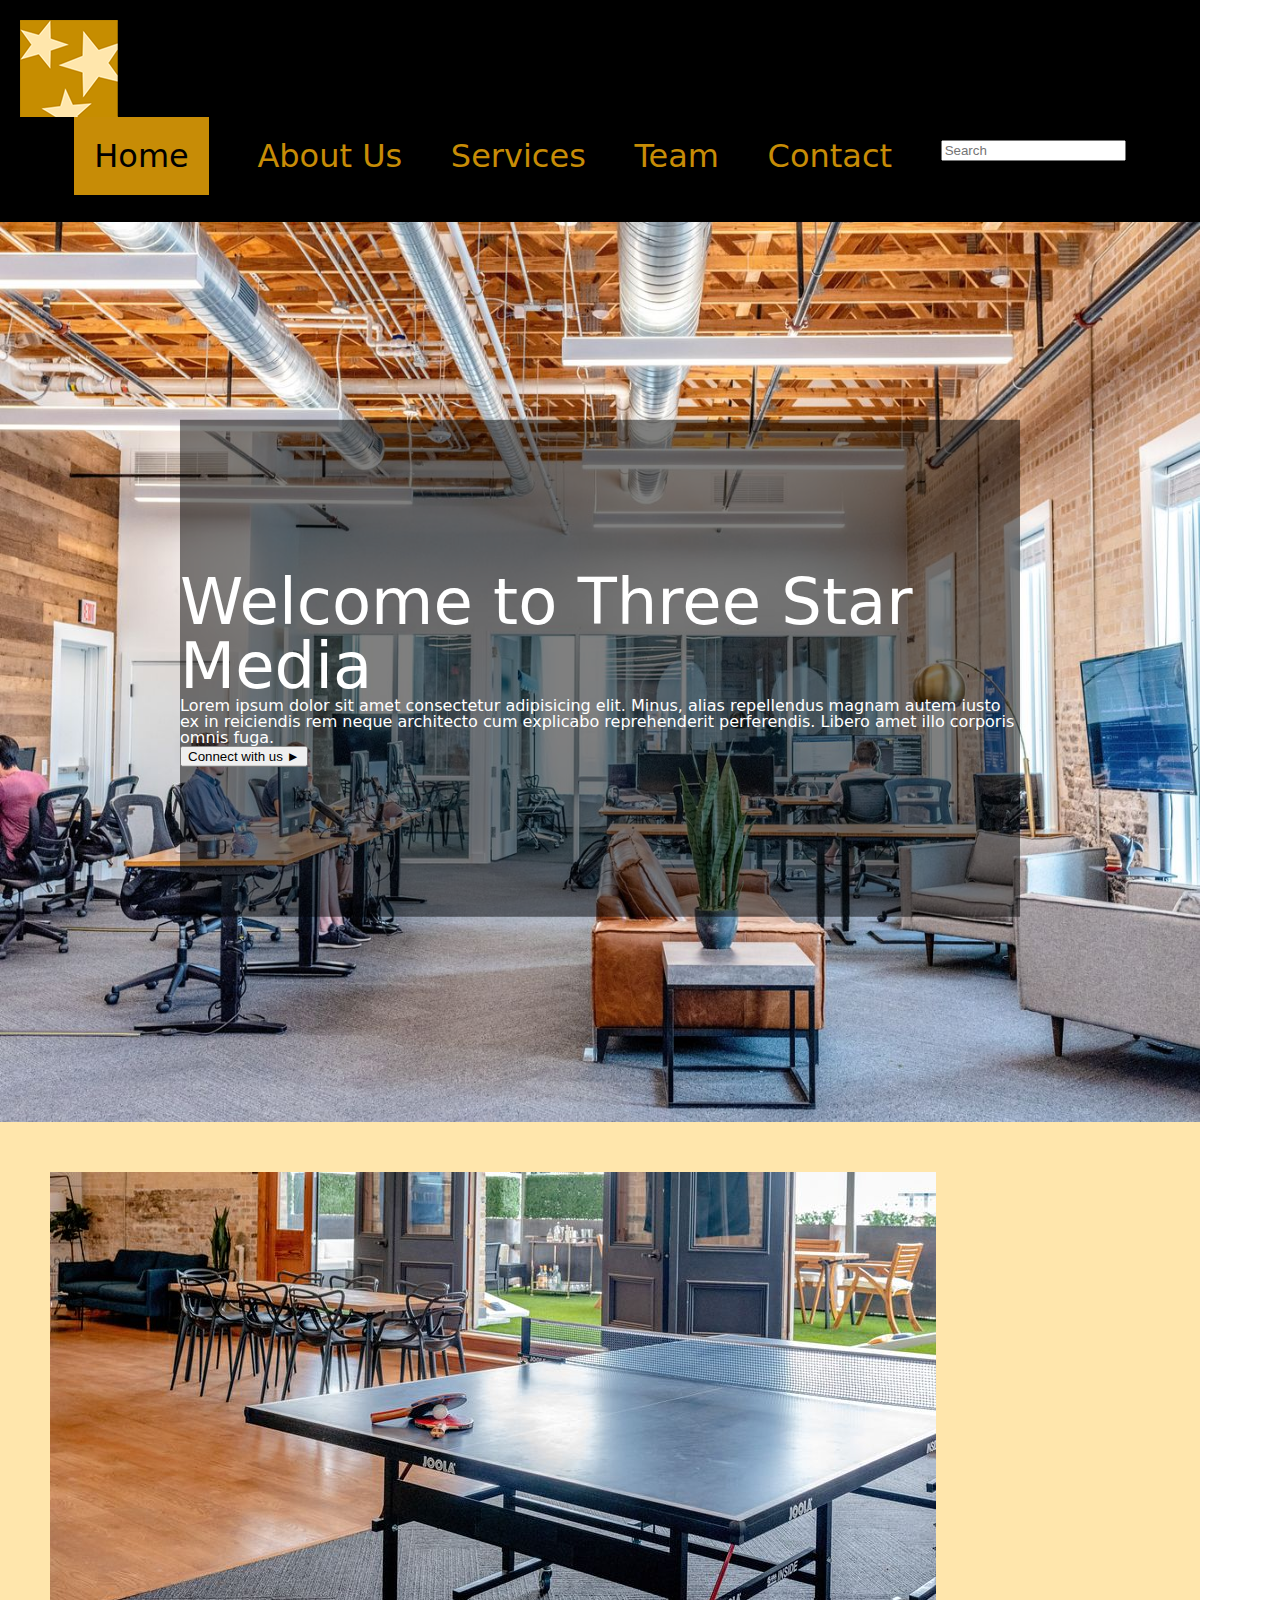
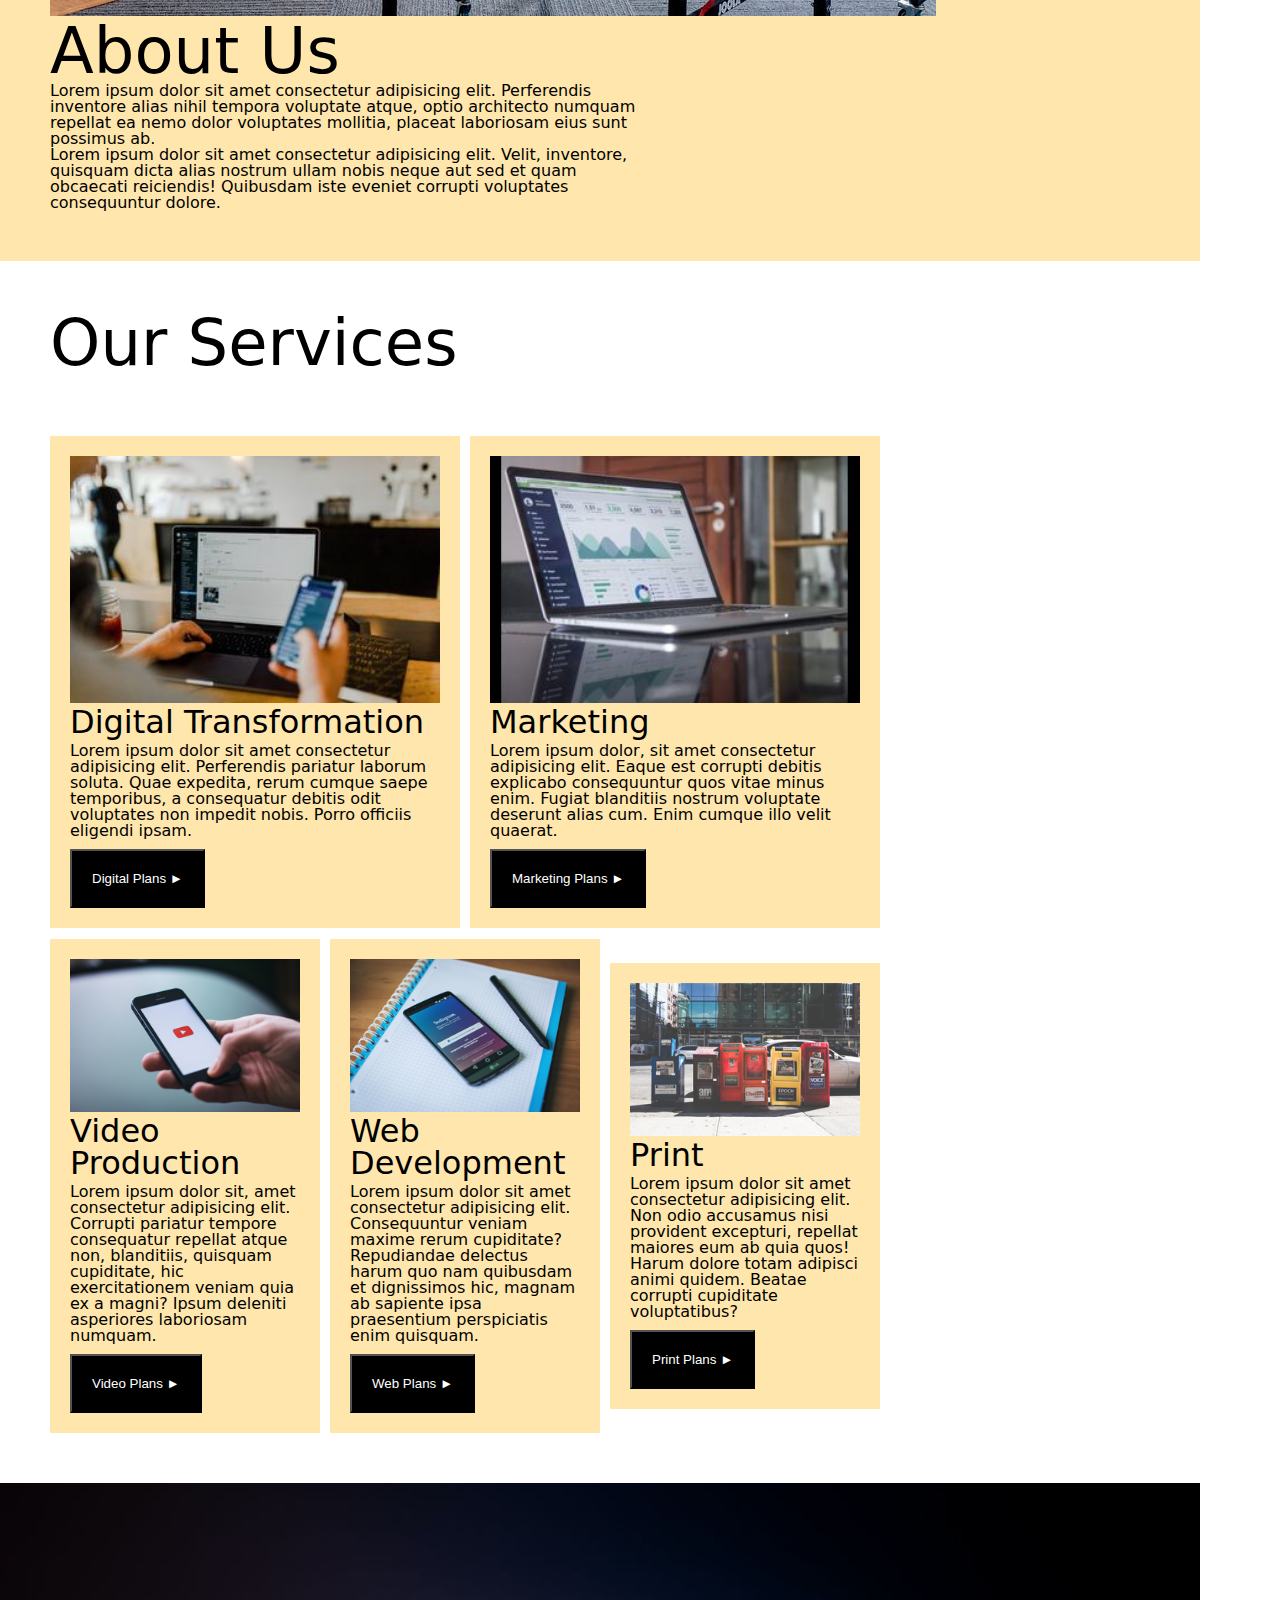
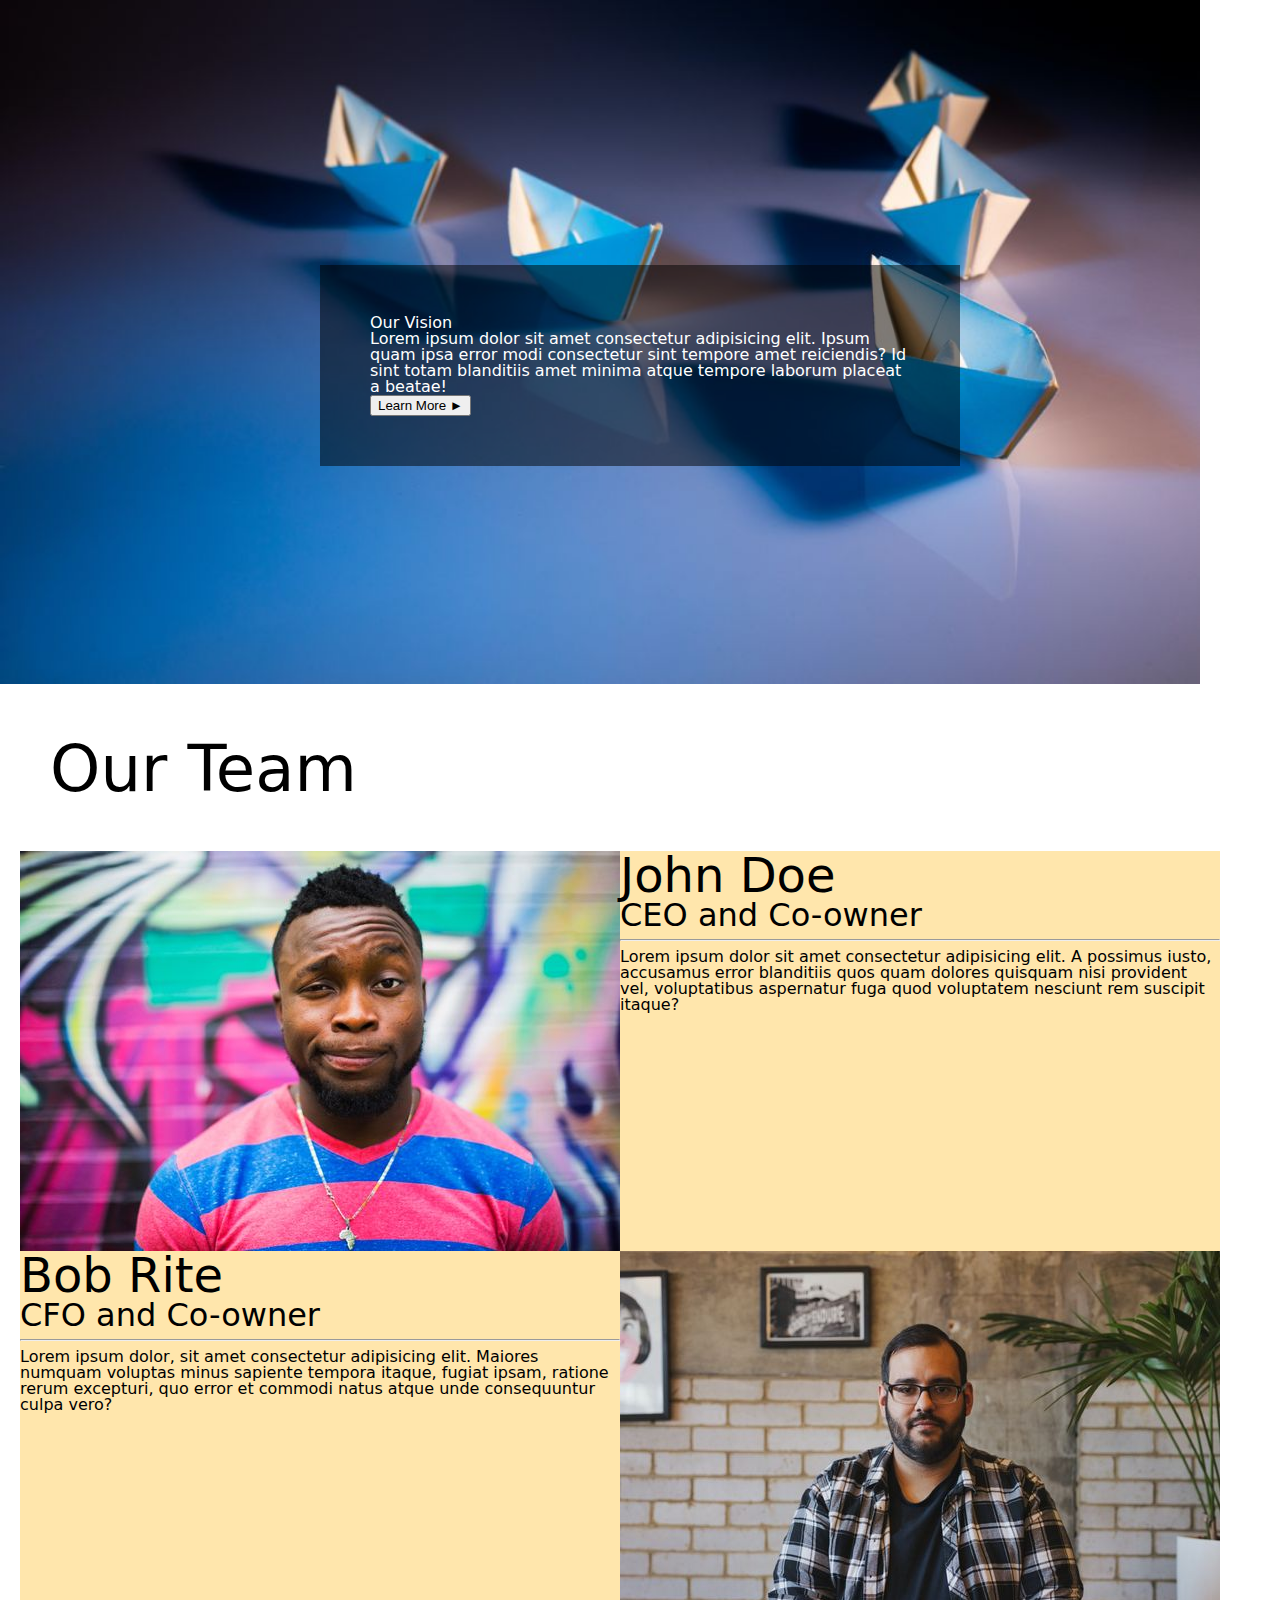
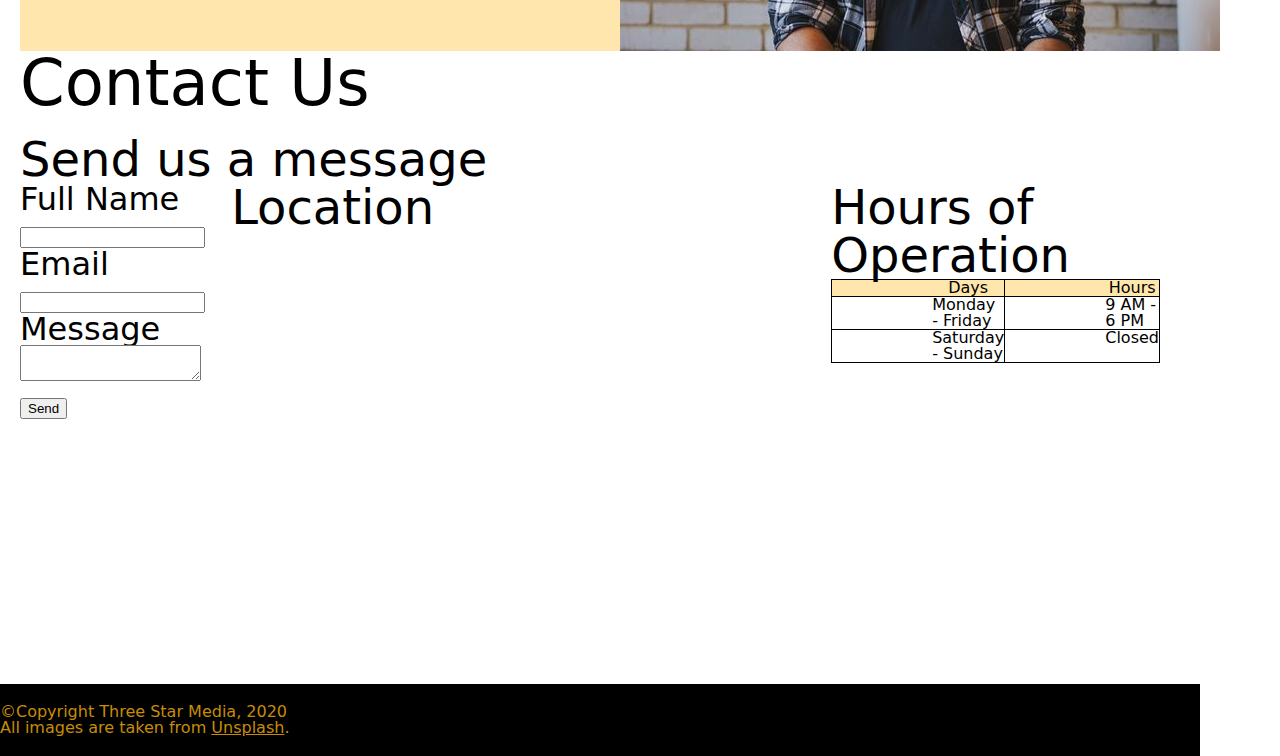
==== commit 3bc4c752: "added css" ====
--- a/final-project/index.html
+++ b/final-project/index.html
@@ -8,32 +8,38 @@
     <link href="css/main.css" rel="stylesheet">
 </head>
 <body>
-    <div class="topwrap"> <!--topwrap class has full width and a cream BG color-->
-        <header>
-        <img src="images/logo.png" alt="logo">
-        <nav>
-            <ul>
-                <li><a href="#">Home</a></li>
-                <li><a href="#">About Us</a></li>
-                <li><a href="#">Services</a></li>
-                <li><a href="#">Team</a></li>
-                <li><a href="#">Contact</a></li>
-            </ul>
-        </nav>
-        <input type="text" placeholder="Search" name="search">
-        </header>
+     <div class="topwrap"> <!--topwrap class has full width and a cream BG color-->
+        <div class="logoarea">
+
+            <header>
+                <img class="logoimg" src="images/logo.png" alt="logo">
+                    <nav>
+                    <ul class="navlist">
+                        <li><a class="home" href="#">Home</a></li>
+                        <li><a href="#">About Us</a></li>
+                        <li><a href="#">Services</a></li>
+                        <li><a href="#">Team</a></li>
+                        <li><a href="#">Contact</a></li>
+                        <li><input class="searchbutton" type="text" placeholder="Search" name="search"></li>
+                    </ul>
+                    </nav>
+                
+            </header>
+
+        </div>
     
 
         <section class="beginning">
         
-            <img src="images/main-banner.jpg" alt="main image">
+            <img class="mainimg" src="images/main-banner.jpg" alt="main image">
+                <div class="welcome">
+                <h1><strong> Welcome to Three Star Media</strong></h1>
+                <p>Lorem ipsum dolor sit amet consectetur adipisicing elit. Minus, alias repellendus magnam autem iusto ex in reiciendis rem neque architecto cum explicabo reprehenderit perferendis. Libero amet illo corporis omnis fuga.</p>
+                <button class="welcomebutton">Connect with us &#9658;</button>
+                </div>
         
             <div class="topwrapper"> <!--topwrapper class has centered position-->
-                <div class="welcome">
-                <h1>Welcome to Three Star Media</h1>
-                <p>Lorem ipsum dolor sit amet consectetur adipisicing elit. Minus, alias repellendus magnam autem iusto ex in reiciendis rem neque architecto cum explicabo reprehenderit perferendis. Libero amet illo corporis omnis fuga.</p>
-                <button class="welcomebutton">Connect with us &#9658;</button>
-                </div>
+                
 
                 <div class="about">
                 <img src="images/about-us.jpg" alt="about us image">
@@ -43,69 +49,73 @@
                 </div>
 
             </div>
-    
 
         </section>
     </div>
 
     <section class="services">
-
+        <h2>Our Services</h2>
         <div class="topwrapper">
-            <div class="service-container"> <!--flex properties are used for the desktop layout-->
-                <h2>Our Services</h2>
+            <div class="service-container"> <!--grid properties are used for the desktop layout-->
+                
 
                 <div class="digitaltransform">
-                <img src="images/digital.jpg" alt="digital transformation image">
+                <img class="servicepic" src="images/digital.jpg" alt="digital transformation image">
                 <h3>Digital Transformation</h3>
                 <p>Lorem ipsum dolor sit amet consectetur adipisicing elit. Perferendis pariatur laborum soluta. Quae expedita, rerum cumque saepe temporibus, a consequatur debitis odit voluptates non impedit nobis. Porro officiis eligendi ipsam.</p>
                 <button>Digital Plans &#9658;</button>
                 </div>
 
                 <div class="marketing">
-                <img src="images/marketing.jpg" alt="marketing image">
+                <img class="servicepic" src="images/marketing.jpg" alt="marketing image">
                 <h3>Marketing</h3>
                 <p>Lorem ipsum dolor, sit amet consectetur adipisicing elit. Eaque est corrupti debitis explicabo consequuntur quos vitae minus enim. Fugiat blanditiis nostrum voluptate deserunt alias cum. Enim cumque illo velit quaerat.</p>
                 <button>Marketing Plans &#9658;</button>
                 </div>
 
                 <div class="video-prod">
-                <img src="images/video.jpg" alt="video image">
+                <img class="servicepic" src="images/video.jpg" alt="video image">
                 <h3>Video Production</h3>
                 <p>Lorem ipsum dolor sit, amet consectetur adipisicing elit. Corrupti pariatur tempore consequatur repellat atque non, blanditiis, quisquam cupiditate, hic exercitationem veniam quia ex a magni? Ipsum deleniti asperiores laboriosam numquam.</p>
                 <button>Video Plans &#9658;</button>
                 </div>
 
                 <div class="web-dev">
-                <img src="images/web.jpg" alt="web image">
+                <img class="servicepic" src="images/web.jpg" alt="web image">
                 <h3>Web Development</h3>
                 <p>Lorem ipsum dolor sit amet consectetur adipisicing elit. Consequuntur veniam maxime rerum cupiditate? Repudiandae delectus harum quo nam quibusdam et dignissimos hic, magnam ab sapiente ipsa praesentium perspiciatis enim quisquam.</p>
                 <button>Web Plans &#9658;</button>
                 </div>
 
                 <div class="print">
-                <img src="images/print.jpg" alt="print image">
+                <img class="servicepic" src="images/print.jpg" alt="print image">
                 <h3>Print</h3>
                 <p>Lorem ipsum dolor sit amet consectetur adipisicing elit. Non odio accusamus nisi provident excepturi, repellat maiores eum ab quia quos! Harum dolore totam adipisci animi quidem. Beatae corrupti cupiditate voluptatibus?</p>
                 <button>Print Plans &#9658;</button>
                 </div>
+                
             </div>
         </div>
     </section>
 
     <div class="vision-wrap"> <!--vision-wrap has same width as topwrap-->
         <img src="images/vision.jpg" alt="vision image">
-            <div class="topwrapper"><!--topwrapper class for centered position in desktop-->
-            <h3>Our Vision</h3>
-            <p>Lorem ipsum dolor sit amet consectetur adipisicing elit. Ipsum quam ipsa error modi consectetur sint tempore amet reiciendis? Id sint totam blanditiis amet minima atque tempore laborum placeat a beatae!</p>
-            <button>Learn More &#9658;</button>
-            </div>
+
+                    <div class="visionwrapper">
+                        <div class="topwrapper">
+                        <h3>Our Vision</h3>
+                        <p>Lorem ipsum dolor sit amet consectetur adipisicing elit. Ipsum quam ipsa error modi consectetur sint tempore amet reiciendis? Id sint totam blanditiis amet minima atque tempore laborum placeat a beatae!</p>
+                        <button>Learn More &#9658;</button>
+                        </div>
+                    </div>
+
     </div>
 
     <section class="team">
-
-        <div class="topwrapper">
-            <h2>Our Team</h2>
-            <div class="john"> <!--divisions are given for each so grid property can be used to make custom order-->
+        <h2>Our Team</h2>
+        <div class="teamwrapper">
+            
+            <div class="john"> <!--divisions are given for each so flex property can be used to make custom order-->
                 <img src="images/john.jpg" alt="picture of john doe">
             </div>
             <div class="john-info">
@@ -123,17 +133,20 @@
                 <hr>
                 <p>Lorem ipsum dolor, sit amet consectetur adipisicing elit. Maiores numquam voluptas minus sapiente tempora itaque, fugiat ipsam, ratione rerum excepturi, quo error et commodi natus atque unde consequuntur culpa vero?</p>
             </div>
+
         </div>
 
     </section>
 
     <section class="contactus"> <!--acts as container for contact, hours and location elements-->
-        <div class="topwrapper">
+        <h2>Contact Us</h2>
+        <h3>Send us a message</h3>
+        
+        <div class="contactwrapper">
 
             <div class="contactform"> <!--classes are separate so they face each other in desktop mode-->
-                <h2>Contact Us</h2>
-                <h3>Send us a message</h3>
-                <div class="form">
+                
+                <form>
                     <label for="fullname">Full Name</label><br>
                     <input type="text" id="fullname" name="fullname"><br>
                     
@@ -146,7 +159,7 @@
                         <div class="send">
                             <input type="submit" value="Send">
                         </div>
-                </div>
+                </form>
             </div>
 
             <div class="hours">
--- a/final-project/css/main.css
+++ b/final-project/css/main.css
@@ -45,8 +45,385 @@
 	border-spacing: 0;
 }
 
+
+/* css properties */
+
+body{
+    font-family:system-ui, -apple-system, BlinkMacSystemFont, 'Segoe UI', Roboto, Oxygen, Ubuntu, Cantarell, 'Open Sans', 'Helvetica Neue', sans-serif;
+    max-width: 1200px;
+    margin: 0%;
+}
+
 .topwrap{
-    width: 100%;
-    background-color:wheat;
-    margin: auto;
+    background-color:#ffe6ac;
+    width: 1200px;
+}
+
+.logoarea {
+    background-color:black;
+    max-width: 1200px;
+}
+.logoimg{
+    padding: 20px;
+}
+.navlist .searchbutton{
+    height: 100px 200px 100px 200px;
+}
+.navlist{
+    list-style-type: none;
+    display: flex;
+    flex-wrap: wrap;
+    justify-content: space-around;
+    padding-bottom: 50px;
+    padding-right: 50px;
+    padding-left: 50px;
+    padding-top: 0px;
+}
+.logoarea nav ul li a{
+    color: #c78c06;
+    text-decoration: none;
+    font-size: 2em;
+
+}
+
+.home{
+    background-color: #c78c06;
+    padding: 20px;
+}
+.logoarea .home{
+    color: black;
+}
+
+
+.beginning{
+    position: relative;
+}
+.beginning .mainimg{
+    display: block;
+    width: 100%;
+}
+.beginning .welcome{
+    position: absolute;
+    top: 50%;
+    left: 50%;
+    transform: translate(-50%, -125%);
+    background: rgba(0,0,0,0.5);
+    color: #fff;
+    padding-top: 150px;
+    padding-bottom: 150px;
+    width: 70%;
+
+}
+.beginning .welcome h1{
+    font-size: 4em;
+}
+.topwrapper{
+    max-width: 70%;
+    padding: 50px;
+    align-content: center;
+    align-items: center;
+}
+.topwrapper .about{
+    max-width: 70%;
+    left: 0%;
+}
+
+.topwrapper .about h2{
+    font-size: 4em;
+}
+
+.topwrapper .service-container{
+    max-width: 100%;
+}
+
+.services h2{
+    padding-left: 50px;
+    padding-top: 50px;
+    font-size: 4em;
+}
+.services h3{
+    font-size: 2em;
+    padding-bottom: 5px;
+}
+.service-container{
+    display: inline;
+    justify-content: center;
+    align-items: center;
+    flex-basis: auto;
+}
+
+/* grid layout used for service section */
+.service-container{
+    display: grid;
+    grid-template-columns: 1fr 1fr 1fr 1fr 1fr 1fr;
+    grid-template-rows: 1fr 1fr;
+    grid-template-areas:
+        "digitaltransform digitaltransform digitaltransform marketing marketing marketing"
+        "video-prod video-prod web-dev web-dev print print"
+
+}
+.service-container .digitaltransform{
+    grid-area: digitaltransform;
+}
+.service-container .marketing{
+    grid-area: marketing;
+}
+.service-container .video-prod{
+    grid-area: video-prod;
+}
+.service-container .web-dev{
+    grid-area: web-dev;
+}
+.service-container .print{
+    grid-area: print;
+}
+.service-container .digitaltransform{
+    background-color: #ffe6ac;
+    margin-right: 10px;
+    margin-top: 10px;
+    padding: 20px;
+}
+.service-container .digitaltransform button{
+    background: black;
+    padding: 20px;
+    color: white;
+    margin-top: 10px;
+}
+.service-container .digitaltransform .servicepic{
+    width: 100%;
+    margin: 0 auto;
+    padding: 0%;
+}
+.service-container .marketing{
+    background-color: #ffe6ac;
+    margin-right: 10px;
+    margin-top: 10px;
+    padding: 20px;
+}
+.service-container .marketing button{
+    background: black;
+    padding: 20px;
+    color: white;
+    margin-top: 10px;
+}
+.service-container .marketing .servicepic{
+    width: 100%;
+    margin: 0 auto;
+    padding: 0%;
+}
+.service-container .video-prod{
+    background-color: #ffe6ac;
+    margin-right: 10px;
+    margin-top: 10px;
+    padding: 20px;
+}
+.service-container .video-prod button{
+    background: black;
+    padding: 20px;
+    color: white;
+    margin-top: 10px;
+}
+.service-container .video-prod .servicepic{
+    width: 100%;
+    margin: 0 auto;
+    padding: 0%;
+}
+.service-container .web-dev{
+    background-color: #ffe6ac;
+    margin-right: 10px;
+    margin-top: 10px;
+    padding: 20px;
+}
+.service-container .web-dev button{
+    background: black;
+    padding: 20px;
+    color: white;
+    margin-top: 10px;
+}
+.service-container .web-dev .servicepic{
+    width: 100%;
+    margin: 0 auto;
+    padding: 0%;
+}
+.service-container .print{
+    background-color: #ffe6ac;
+    margin-right: 10px;
+    margin-top: 10px;
+    padding: 20px;
+}
+.service-container .print button{
+    background: black;
+    padding: 20px;
+    color: white;
+    margin-top: 10px;
+}
+.service-container .print .servicepic{
+    width: 100%;
+    margin: 0 auto;
+    padding: 0%;
+}
+
+
+
+.visionwrapper{
+    width: 100%;
+ 
+}
+.vision-wrap img{
+   display: inline-block;
+   width: 100%;
+}
+.visionwrapper .topwrapper{
+    position: absolute;
+    top: 50%;
+    left: 50%;
+    transform: translate(-50%, 1500%);
+    background: rgba(0,0,0,0.5);
+    color: #fff;
+    padding-left: 50px;
+    overflow: auto;
+}
+
+/* team layout */
+.team .teamwrapper{
+    display: flex;
+    flex-wrap: wrap;
+    justify-content: center;
+    align-items: center;
+    flex-direction: column;
+    max-width: 1080px;
+    max-height: 800px;
+    padding-left: 20px;
+    margin-right: 20px;
+}
+.team h2{
+    font-size: 4em;
+    padding: 50px;
+    justify-content: left;
+}
+.team h3{
+    font-size: 3em;
+}
+.team h4{
+    font-size: 2em;
+}
+.team .john-info, .team .bob-info{
+    background-color: #ffe6ac;
+}
+.team .john, .team .john-info, .team .bob, .team .bob-info{
+    width: 600px;
+    height: 400px;
+    
+}
+.team .john-info{
+    order: 1;
+}
+.team .bob{
+    order: 2;
+}
+
+/* contact form properties */
+.contactus .contactwrapper{
+    display: flex;
+    flex-wrap: wrap;
+    justify-content: left;
+    align-items: flex-start;
+    max-width: 1200px;
+    max-height: 800px;
+    padding-left: 20px;
+    margin-right: 20px;
+    flex-flow: row;
+}
+
+.contactus .contactform{
+    flex-grow: 2;
+    flex-basis: 100%;
+    width: 600px;
+    height: 400px;
+    
+}
+.contactus h2{
+    font-size: 4em;
+    padding-bottom: 20px;
+    padding-left: 20px;
+}
+.contactus h3{
+    font-size: 3em;
+    padding-left: 20px;
+}
+.contactus .contactform form{
+    font-size: 2em;
+}
+.contactus .hours{
+    order: 1;
+}
+.contactus .hours table thead tr th{
+    background-color: #ffe6ac;
+}
+.contactus .hours table, th, td{
+    border: 1px solid black;
+    margin-left: 20px;
+    padding-left: 100px;
+    margin-right: 20px;
+    padding-left: 100px;
+}
+.contactus .location{
+    flex-basis: 100%;
+    width: 100%;
+}
+
+
+/* footer properties */
+.footerwrap{
+    color: #c78c06;
+    padding-bottom: 20px;
+    padding-top: 20px;
+    max-width: 1200px;
+    background-color: black;
+    padding-right: 20px;
+}
+
+@media screen and (max-width: 760px) {
+    body{
+        min-width: 760px;
+        justify-content: center;
+    }
+    
+    .navlist{
+        display: flex;
+        flex-wrap: nowrap;
+        flex-direction: column;
+        align-items: center;
+        justify-content: space-around;
+        padding: 20px;
+    }
+    .home{
+        padding-left: 380px;
+        padding-right: 380px;
+    }
+    .service-container{
+        display: flex;
+        flex-wrap: wrap;
+        flex-direction: column;
+    }
+    .vision-wrap{
+        width: 760px;
+    }
+    .visionwrapper .topwrapper{
+        transform: translate(-23%, 2055%);
+    }
+    .team .teamwrapper{
+        display: flex;
+        flex-wrap: wrap;
+        flex-direction: column;
+    }
+    .contactus .contactwrapper{
+        display: flex;
+        flex-wrap: wrap;
+        flex-direction: column;
+        align-items:flex-start
+    }
+    .contactform .contactwrapper .hours{
+        order: -1;
+    }
 }